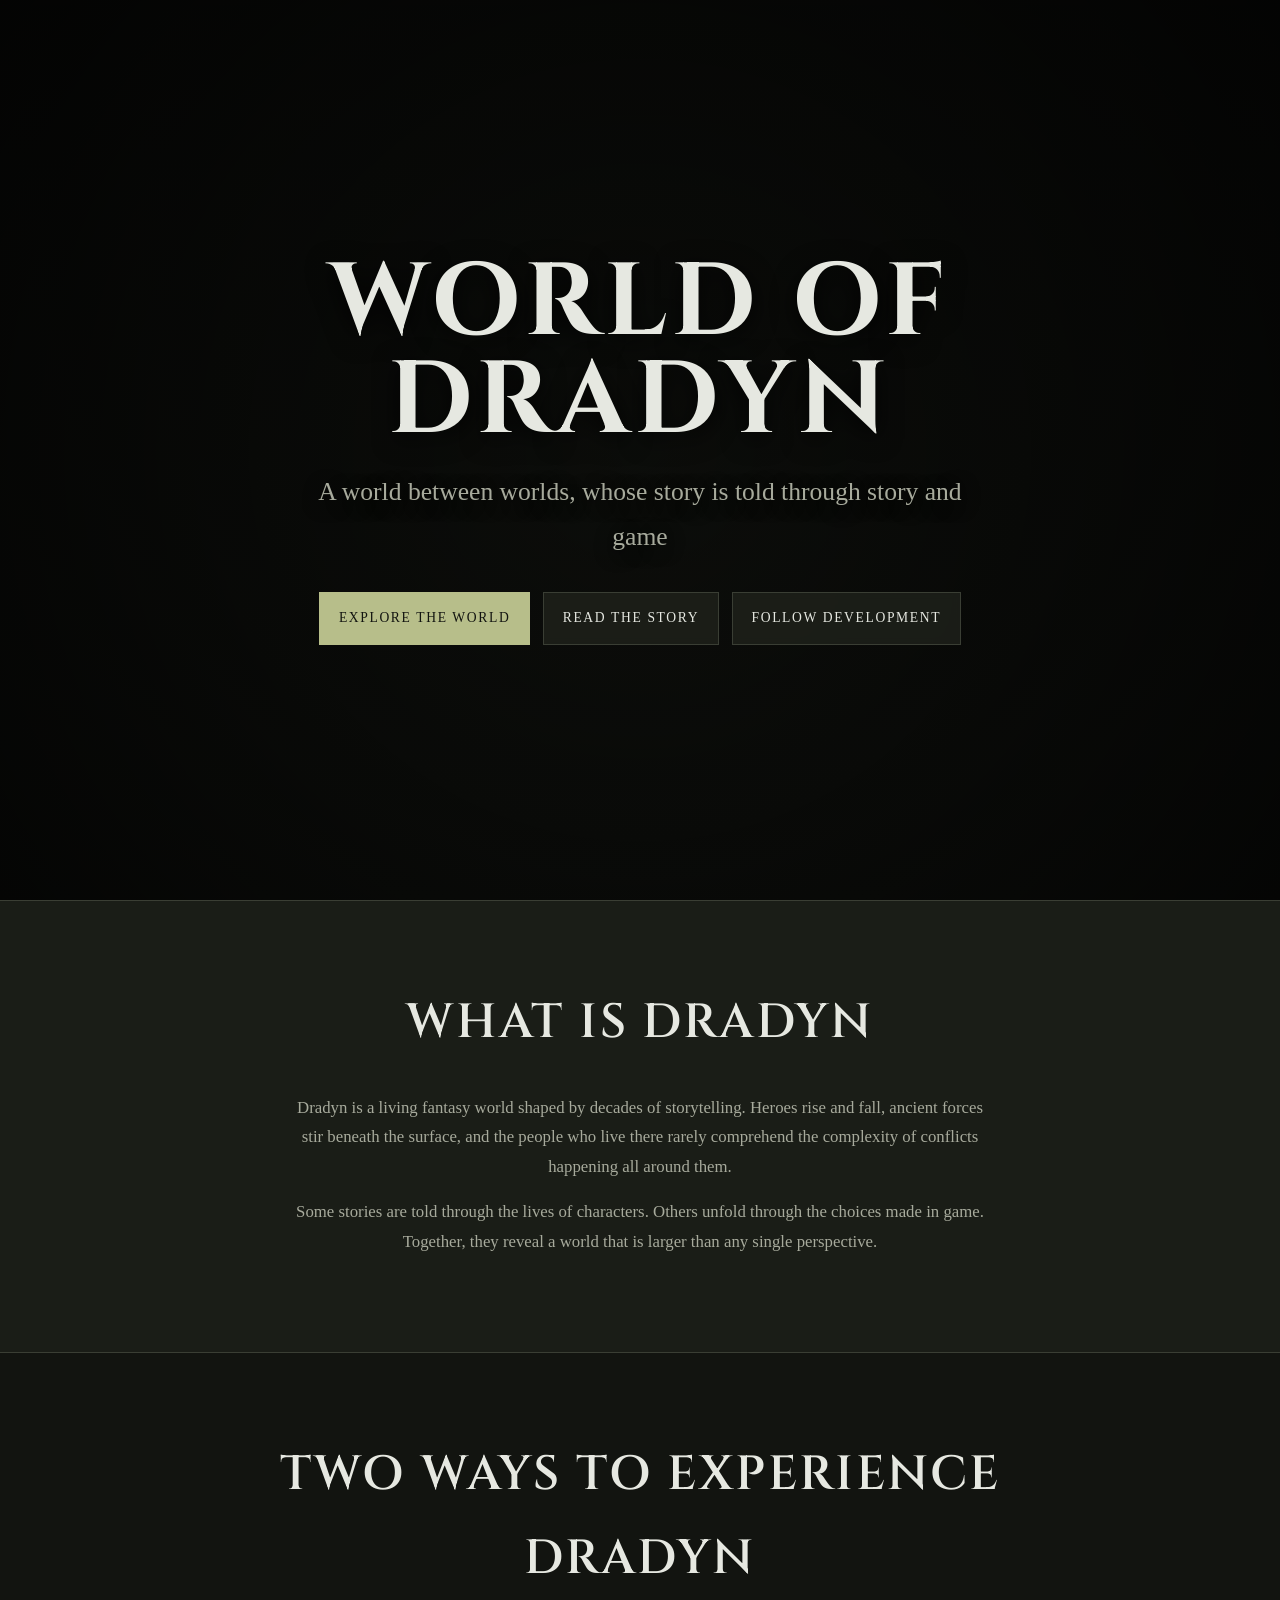
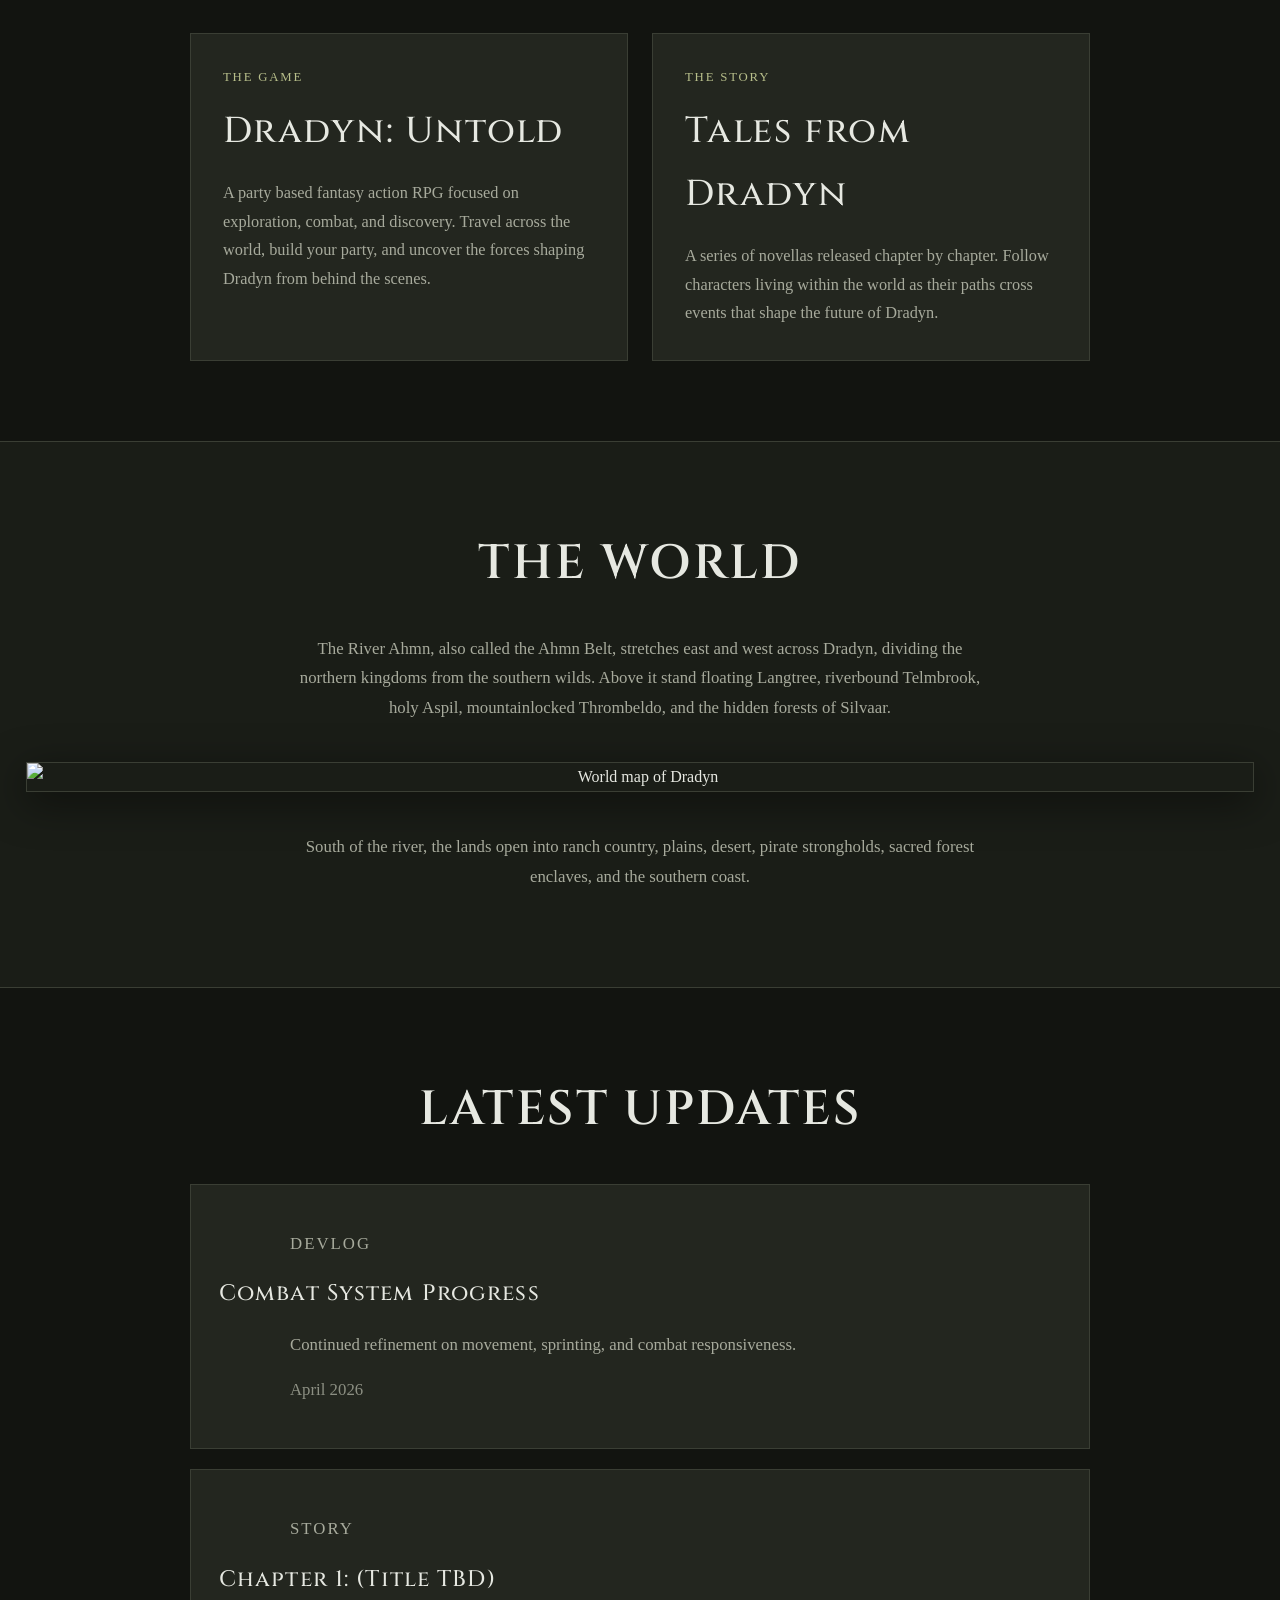
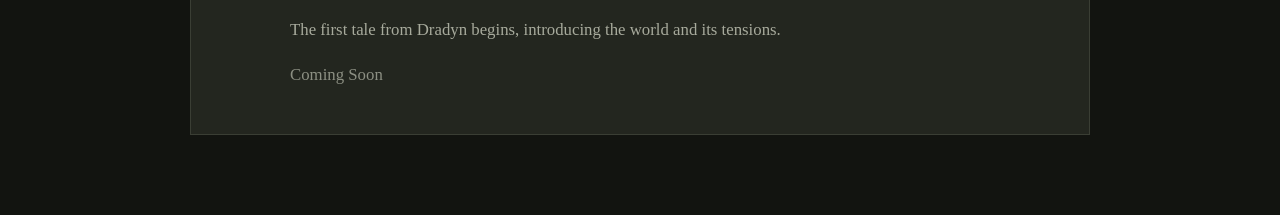
==== index.html @ 58d958d0 "Add files via upload" ====
<!DOCTYPE html>
<html lang="en">
<head>
<link href="https://fonts.googleapis.com/css2?family=Cinzel:wght@400;600;700&family=Inter:wght@300;400;500;600&display=swap" rel="stylesheet">
  <meta charset="UTF-8" />
  <meta name="viewport" content="width=device-width, initial-scale=1.0" />
  <title>World of Dradyn</title>
  <link rel="stylesheet" href="styles.css" />
</head>
<body>

  <main>

    <!-- HERO -->
    <section class="hero">
      <div class="hero-overlay"></div>

      <div class="hero-content">
        <h1>World of Dradyn</h1>
        <p>A world between worlds, whose story is told through story and game</p>

        <div class="hero-buttons">
          <a href="#world" class="button primary">Explore the World</a>
          <a href="#story" class="button">Read the Story</a>
          <a href="#devlog" class="button">Follow Development</a>
        </div>
      </div>
    </section>

    <!-- WHAT IS DRADYN -->
    <section class="section-dark">
      <div class="container">
        <h2>What is Dradyn</h2>

        <p>
          Dradyn is a living fantasy world shaped by decades of storytelling. Heroes rise and fall, ancient forces stir beneath the surface, and the people who live there rarely comprehend the complexity of conflicts happening all around them.
        </p>

        <p>
          Some stories are told through the lives of characters. Others unfold through the choices made in game. Together, they reveal a world that is larger than any single perspective.
        </p>
      </div>
    </section>

    <!-- TWO WAYS -->
    <section class="section-main">
      <div class="container">
        <h2>Two Ways to Experience Dradyn</h2>

        <div class="experience-grid">
          <article class="experience-card" id="game">
            <p class="eyebrow">The Game</p>
            <h3>Dradyn: Untold</h3>
            <p>
              A party based fantasy action RPG focused on exploration, combat, and discovery. Travel across the world, build your party, and uncover the forces shaping Dradyn from behind the scenes.
            </p>
          </article>

          <article class="experience-card" id="story">
            <p class="eyebrow">The Story</p>
            <h3>Tales from Dradyn</h3>
            <p>
              A series of novellas released chapter by chapter. Follow characters living within the world as their paths cross events that shape the future of Dradyn.
            </p>
          </article>
        </div>
      </div>
    </section>

    <!-- WORLD MAP -->
    <section class="section-dark" id="world">
      <div class="container wide-container">
        <h2>The World</h2>

        <p>
          The River Ahmn, also called the Ahmn Belt, stretches east and west across Dradyn, dividing the northern kingdoms from the southern wilds. Above it stand floating Langtree, riverbound Telmbrook, holy Aspil, mountainlocked Thrombeldo, and the hidden forests of Silvaar.
        </p>

        <div class="map-frame">
          <img src="images/WorldMap2.png" alt="World map of Dradyn" />
        </div>

        <p>
          South of the river, the lands open into ranch country, plains, desert, pirate strongholds, sacred forest enclaves, and the southern coast.
        </p>
      </div>
    </section>

<!-- LATEST UPDATES -->
<section class="section-main" id="devlog">
  <div class="container">
    <h2>Latest Updates</h2>

    <div class="updates-list">

      <article class="update-item">
        <p class="update-type">Devlog</p>
        <h3>Combat System Progress</h3>
        <p class="update-desc">
          Continued refinement on movement, sprinting, and combat responsiveness.
        </p>
        <p class="update-date">April 2026</p>
      </article>

      <article class="update-item">
        <p class="update-type">Story</p>
        <h3>Chapter 1: (Title TBD)</h3>
        <p class="update-desc">
          The first tale from Dradyn begins, introducing the world and its tensions.
        </p>
        <p class="update-date">Coming Soon</p>
      </article>

    </div>
  </div>
</section>

  </main>

</body>
</html>
---- styles.css ----
:root {
  --bg-main: #121410;
  --bg-secondary: #1A1D17;
  --panel: #23261F;

  --accent: #B7BE8A;
  --accent-dark: #9FA66F;

  --text-primary: #E6E8E1;
  --text-secondary: #A7AA9C;

  --divider: #3A3E34;

  --shadow-soft: rgba(0,0,0,0.35);
  --transition-fast: 180ms ease;
}

* {
  box-sizing: border-box;
}

html {
  margin: 0;
  padding: 0;
  scroll-behavior: smooth;
}

body {
  margin: 0;
  padding: 0;
  background: var(--bg-main);
  color: var(--text-primary);

  font-family: 'Source Serif 4', serif;
  font-size: 16px;
  line-height: 1.75;
}

/* =========================
   HEADINGS (UPGRADED)
========================= */
h1, h2, h3 {
  font-family: 'Cinzel', serif;
  letter-spacing: 0.05em;
}

h2 {
  font-weight: 600;
}

h3 {
  font-weight: 500;
}

/* HERO */

.hero {
  position: relative;
  min-height: 100vh;
  background-image: url("images/WorldMap.png");
  background-size: cover;
  background-position: center center;
  background-repeat: no-repeat;

  display: flex;
  align-items: center;
  justify-content: center;
  overflow: hidden;
}

.hero-overlay {
  position: absolute;
  inset: 0;
  background:
    radial-gradient(circle at center, rgba(0, 0, 0, 0.25), rgba(0, 0, 0, 0.75)),
    linear-gradient(to bottom, rgba(0, 0, 0, 0.3), var(--bg-main));
  z-index: 1;
}

.hero-content {
  position: relative;
  z-index: 2;
  width: min(900px, 92vw);
  text-align: center;
  padding: 2rem;
}

.hero-content h1 {
  margin: 0;
  font-size: clamp(3rem, 8vw, 7rem);
  line-height: 0.95;
  text-transform: uppercase;
  text-shadow: 0 6px 24px rgba(0, 0, 0, 0.85);
}

.hero-content p {
  margin: 1.25rem auto 0;
  max-width: 680px;
  font-size: clamp(1.1rem, 2vw, 1.6rem);
  color: var(--text-secondary);
  text-shadow: 0 4px 18px rgba(0, 0, 0, 0.85);
}

/* BUTTONS (REFINED, NOT CHANGED STYLE) */

.hero-buttons {
  margin-top: 2rem;
  display: flex;
  flex-wrap: wrap;
  gap: 0.85rem;
  justify-content: center;
}

.button {
  display: inline-block;
  min-width: 170px;
  padding: 0.85rem 1.15rem;

  border: 1px solid var(--divider);
  color: var(--text-primary);
  text-decoration: none;

  font-size: 0.85rem;
  letter-spacing: 0.12em;
  text-transform: uppercase;

  background: rgba(35, 38, 31, 0.7);
  backdrop-filter: blur(4px);

  transition: all var(--transition-fast);
}

.button:hover {
  background: rgba(183, 190, 138, 0.15);
  border-color: var(--accent);
  transform: translateY(-2px);
}

.button.primary {
  background: var(--accent);
  color: #121410;
  border-color: var(--accent);
}

.button.primary:hover {
  background: var(--accent-dark);
}

/* SECTIONS */

.section-dark {
  background: var(--bg-secondary);
  padding: 5rem 1.5rem;
  border-top: 1px solid var(--divider);
  border-bottom: 1px solid var(--divider);
}

.container {
  width: min(900px, 92vw);
  margin: 0 auto;
  text-align: center;
}

.section-dark h2,
.section-main h2 {
  margin: 0 0 1.75rem;
  font-size: clamp(2rem, 4vw, 3rem);
  text-transform: uppercase;
}

.section-dark p,
.section-main p {
  margin: 1rem auto;
  max-width: 700px;
  font-size: 1.05rem;
  line-height: 1.75;
  color: var(--text-secondary);
}

/* EXPERIENCE GRID */

.section-main {
  background: var(--bg-main);
  padding: 5rem 1.5rem;
}

.experience-grid {
  display: grid;
  grid-template-columns: repeat(2, minmax(0, 1fr));
  gap: 1.5rem;
  margin-top: 2rem;
}

.experience-card {
  background: var(--panel);
  border: 1px solid var(--divider);
  padding: 2rem;
  text-align: left;
  transition: transform var(--transition-fast), border-color var(--transition-fast), box-shadow var(--transition-fast);
}

.experience-card:hover {
  transform: translateY(-4px);
  border-color: var(--accent);
  box-shadow: 0 8px 24px var(--shadow-soft);
}

.experience-card .eyebrow {
  margin: 0 0 0.75rem;
  color: var(--accent);
  font-size: 0.8rem;
  letter-spacing: 0.14em;
  text-transform: uppercase;
}

.experience-card h3 {
  margin: 0 0 1rem;
  font-size: clamp(1.6rem, 3vw, 2.25rem);
}

.experience-card p {
  margin: 0;
  color: var(--text-secondary);
  font-size: 1.02rem;
}

/* MAP */

.wide-container {
  width: min(1400px, 96vw);
}

.map-frame {
  margin: 2.5rem auto;
}

.map-frame img {
  display: block;
  width: 100%;
  height: auto;
  border: 1px solid var(--divider);
  box-shadow: 0 10px 40px rgba(0,0,0,0.5);
}

/* UPDATES */

.updates-list {
  margin-top: 2rem;
  display: flex;
  flex-direction: column;
  gap: 1.25rem;
}

.update-item {
  padding: 1.75rem;
  background: var(--panel);
  border: 1px solid var(--divider);
  text-align: left;
  transition: all var(--transition-fast);
}

.update-item:hover {
  border-color: var(--accent);
  transform: translateY(-3px);
}

.update-type {
  margin: 0 0 0.5rem;
  color: var(--accent);
  font-size: 0.75rem;
  letter-spacing: 0.12em;
  text-transform: uppercase;
}

.update-item h3 {
  margin: 0 0 0.5rem;
  font-size: 1.4rem;
}

.update-desc {
  margin: 0 0 0.75rem;
  color: var(--text-secondary);
  line-height: 1.6;
}

.update-date {
  margin: 0;
  font-size: 0.85rem;
  color: var(--text-secondary);
  opacity: 0.8;
}

/* MOBILE */

@media (max-width: 800px) {
  .experience-grid {
    grid-template-columns: 1fr;
  }
}

@media (max-width: 700px) {
  .hero-content {
    padding: 1.25rem;
  }

  .hero-buttons {
    flex-direction: column;
    align-items: center;
  }

  .button {
    width: min(280px, 90vw);
  }
}
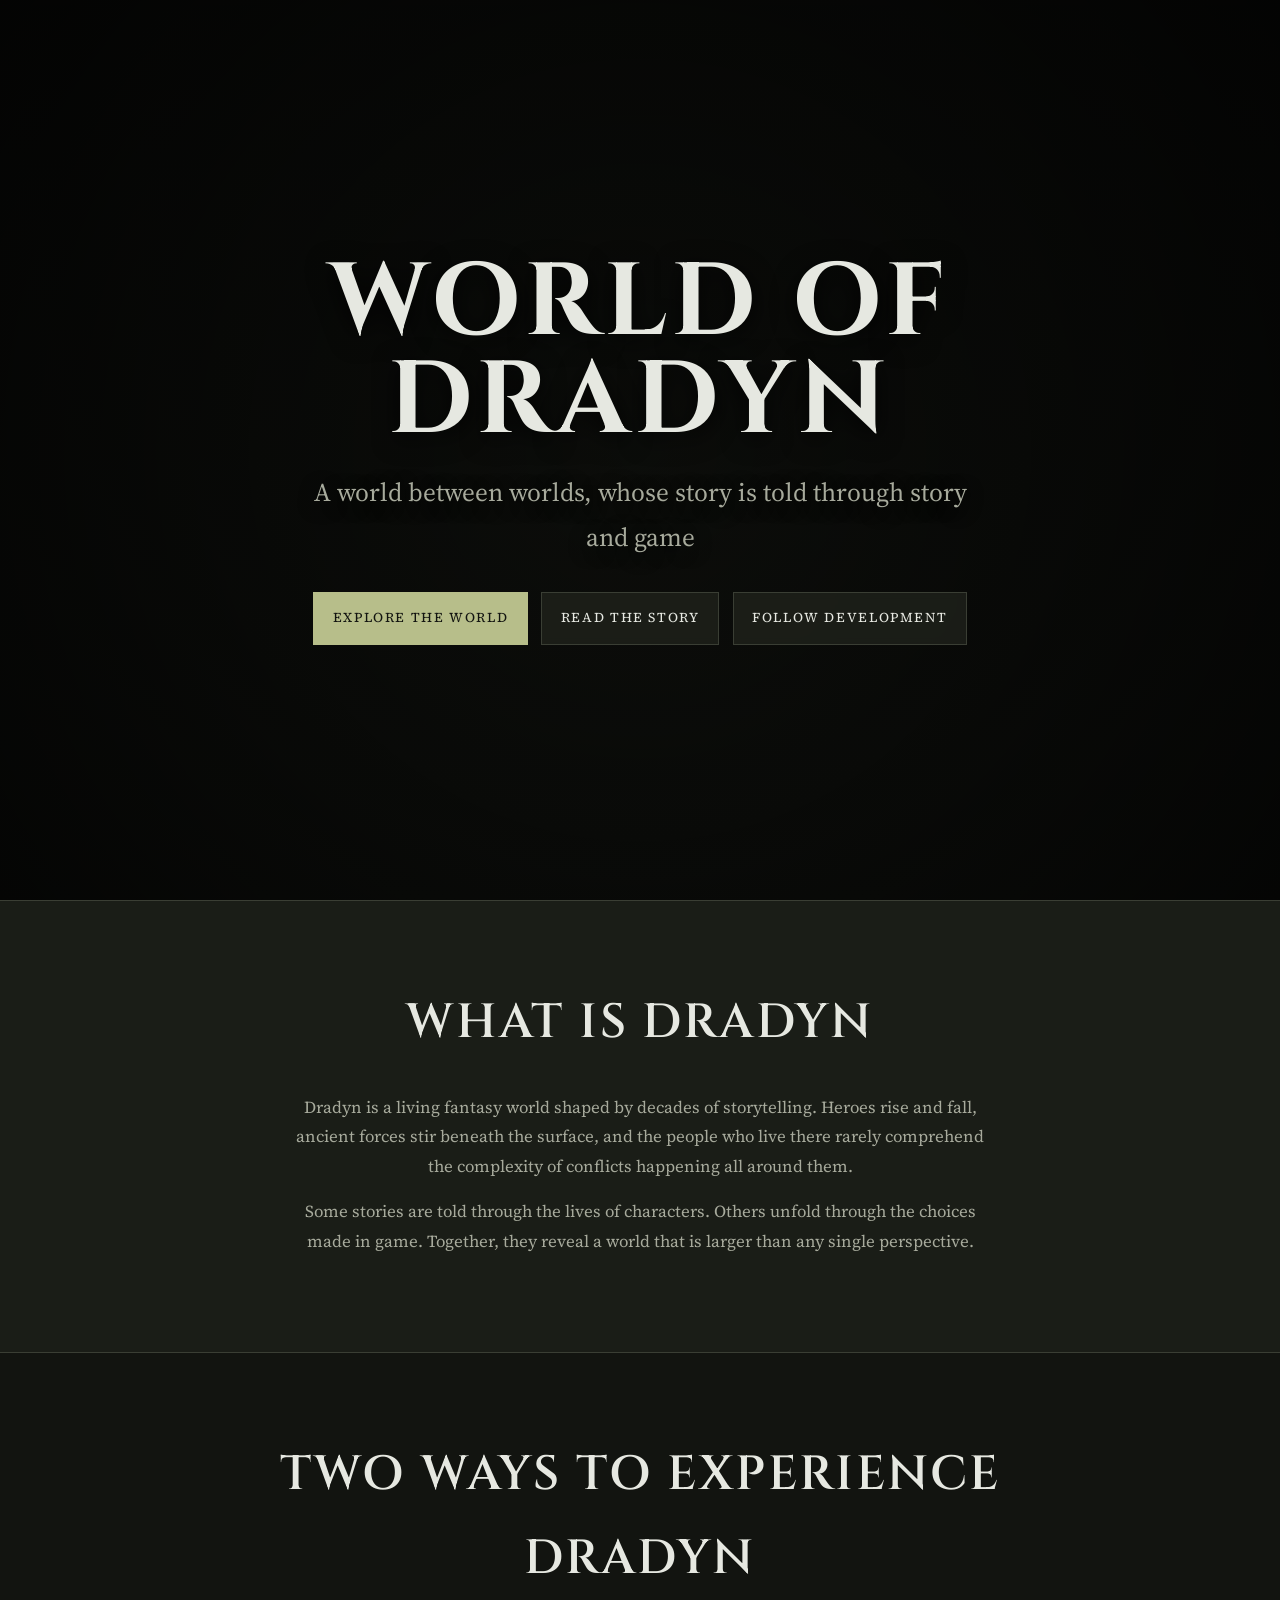
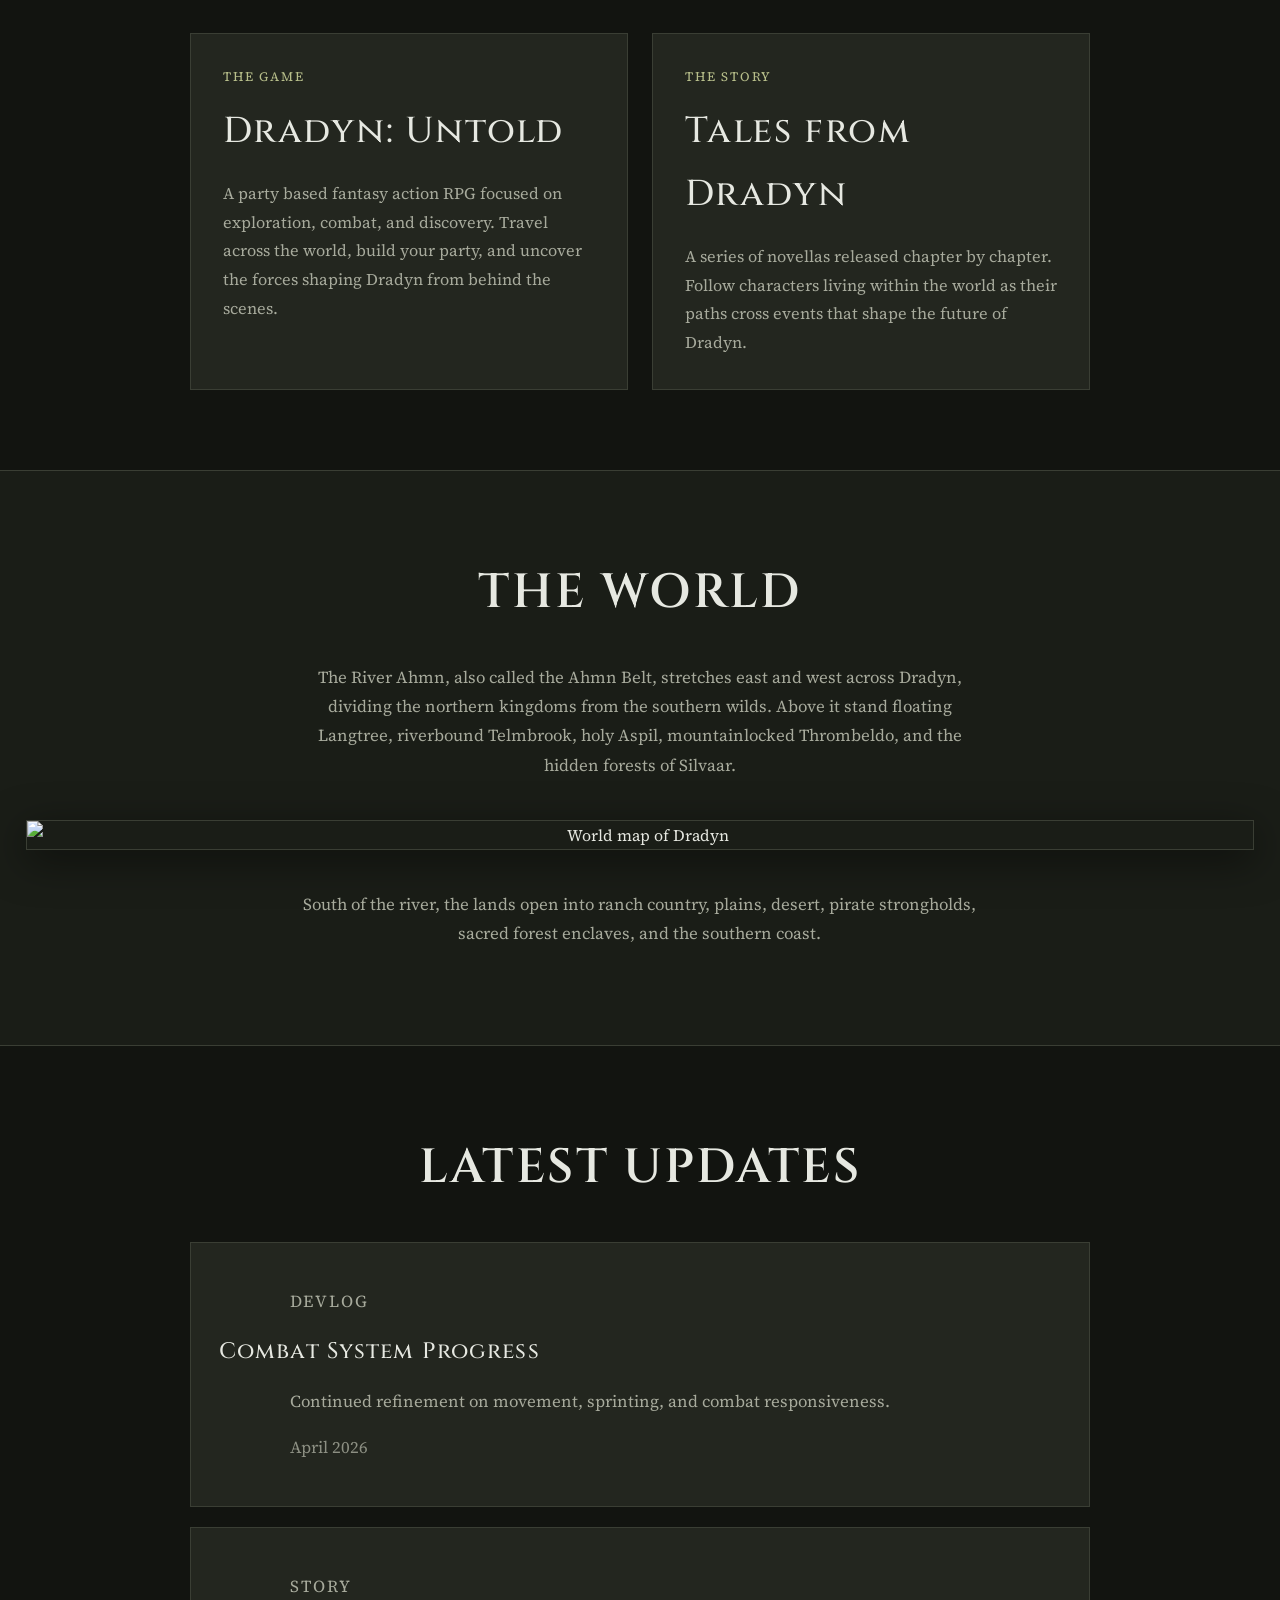
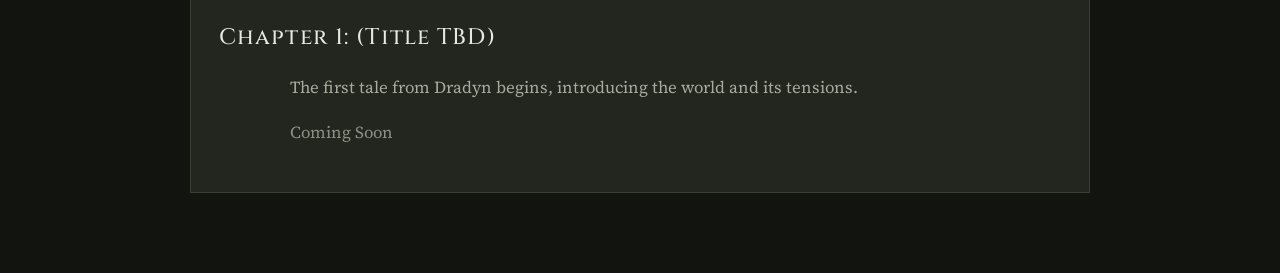
==== commit a5434348: "Update index.html" ====
--- a/index.html
+++ b/index.html
@@ -1,12 +1,15 @@
 <!DOCTYPE html>
 <html lang="en">
 <head>
-<link href="https://fonts.googleapis.com/css2?family=Cinzel:wght@400;600;700&family=Inter:wght@300;400;500;600&display=swap" rel="stylesheet">
   <meta charset="UTF-8" />
   <meta name="viewport" content="width=device-width, initial-scale=1.0" />
+
   <title>World of Dradyn</title>
+
+  <link href="https://fonts.googleapis.com/css2?family=Cinzel:wght@400;600;700&family=Source+Serif+4:wght@300;400;500;600&display=swap" rel="stylesheet">
   <link rel="stylesheet" href="styles.css" />
 </head>
+
 <body>
 
   <main>
@@ -28,7 +31,7 @@
     </section>
 
     <!-- WHAT IS DRADYN -->
-    <section class="section-dark">
+    <section class="section-dark fade-in">
       <div class="container">
         <h2>What is Dradyn</h2>
 
@@ -43,12 +46,12 @@
     </section>
 
     <!-- TWO WAYS -->
-    <section class="section-main">
+    <section class="section-main fade-in">
       <div class="container">
         <h2>Two Ways to Experience Dradyn</h2>
 
         <div class="experience-grid">
-          <article class="experience-card" id="game">
+          <article class="experience-card fade-in" id="game">
             <p class="eyebrow">The Game</p>
             <h3>Dradyn: Untold</h3>
             <p>
@@ -56,7 +59,7 @@
             </p>
           </article>
 
-          <article class="experience-card" id="story">
+          <article class="experience-card fade-in" id="story">
             <p class="eyebrow">The Story</p>
             <h3>Tales from Dradyn</h3>
             <p>
@@ -68,7 +71,7 @@
     </section>
 
     <!-- WORLD MAP -->
-    <section class="section-dark" id="world">
+    <section class="section-dark fade-in" id="world">
       <div class="container wide-container">
         <h2>The World</h2>
 
@@ -76,7 +79,7 @@
           The River Ahmn, also called the Ahmn Belt, stretches east and west across Dradyn, dividing the northern kingdoms from the southern wilds. Above it stand floating Langtree, riverbound Telmbrook, holy Aspil, mountainlocked Thrombeldo, and the hidden forests of Silvaar.
         </p>
 
-        <div class="map-frame">
+        <div class="map-frame fade-in">
           <img src="images/WorldMap2.png" alt="World map of Dradyn" />
         </div>
 
@@ -86,36 +89,52 @@
       </div>
     </section>
 
-<!-- LATEST UPDATES -->
-<section class="section-main" id="devlog">
-  <div class="container">
-    <h2>Latest Updates</h2>
+    <!-- LATEST UPDATES -->
+    <section class="section-main fade-in" id="devlog">
+      <div class="container">
+        <h2>Latest Updates</h2>
 
-    <div class="updates-list">
+        <div class="updates-list">
 
-      <article class="update-item">
-        <p class="update-type">Devlog</p>
-        <h3>Combat System Progress</h3>
-        <p class="update-desc">
-          Continued refinement on movement, sprinting, and combat responsiveness.
-        </p>
-        <p class="update-date">April 2026</p>
-      </article>
+          <article class="update-item fade-in">
+            <p class="update-type">Devlog</p>
+            <h3>Combat System Progress</h3>
+            <p class="update-desc">
+              Continued refinement on movement, sprinting, and combat responsiveness.
+            </p>
+            <p class="update-date">April 2026</p>
+          </article>
 
-      <article class="update-item">
-        <p class="update-type">Story</p>
-        <h3>Chapter 1: (Title TBD)</h3>
-        <p class="update-desc">
-          The first tale from Dradyn begins, introducing the world and its tensions.
-        </p>
-        <p class="update-date">Coming Soon</p>
-      </article>
+          <article class="update-item fade-in">
+            <p class="update-type">Story</p>
+            <h3>Chapter 1: (Title TBD)</h3>
+            <p class="update-desc">
+              The first tale from Dradyn begins, introducing the world and its tensions.
+            </p>
+            <p class="update-date">Coming Soon</p>
+          </article>
 
-    </div>
-  </div>
-</section>
+        </div>
+      </div>
+    </section>
 
   </main>
 
+  <script>
+    const fadeObserver = new IntersectionObserver((entries) => {
+      entries.forEach((entry) => {
+        if (entry.isIntersecting) {
+          entry.target.classList.add("visible");
+        }
+      });
+    }, {
+      threshold: 0.15
+    });
+
+    document.querySelectorAll(".fade-in").forEach((element) => {
+      fadeObserver.observe(element);
+    });
+  </script>
+
 </body>
-</html>+</html>
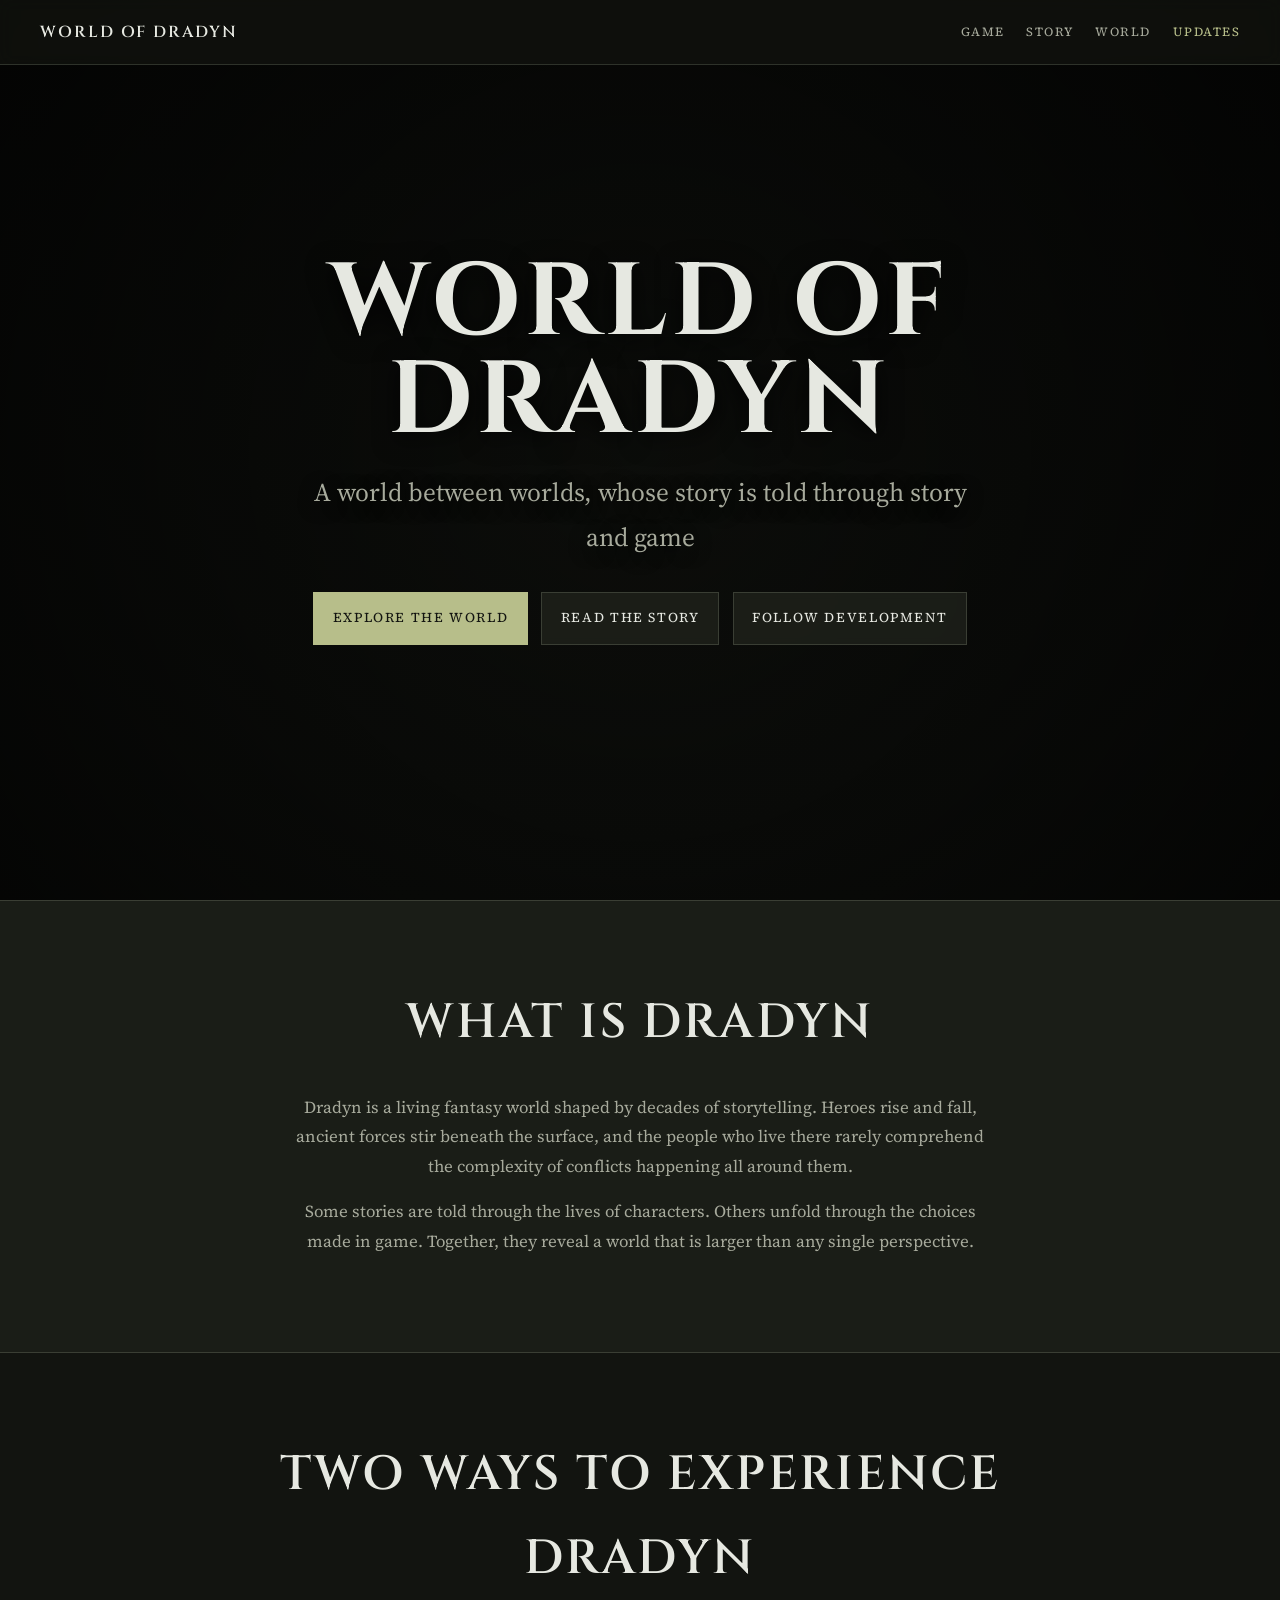
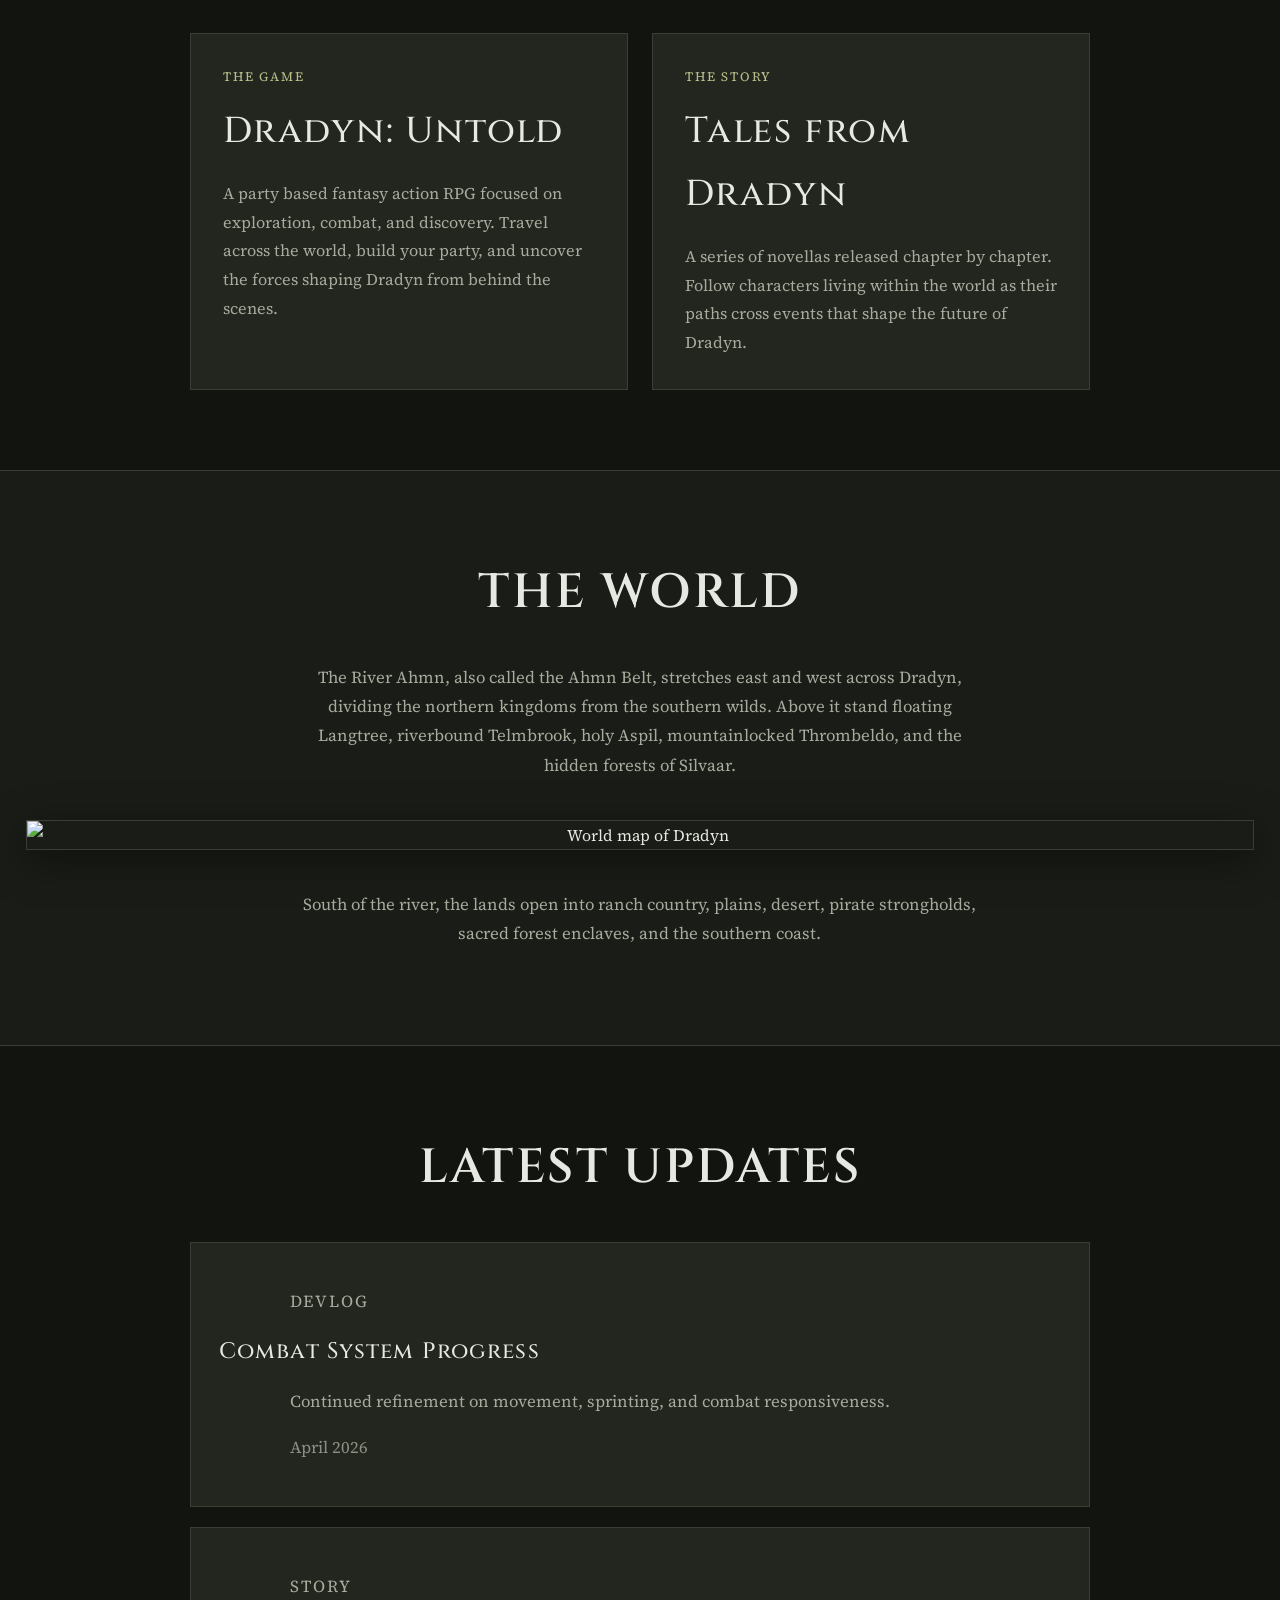
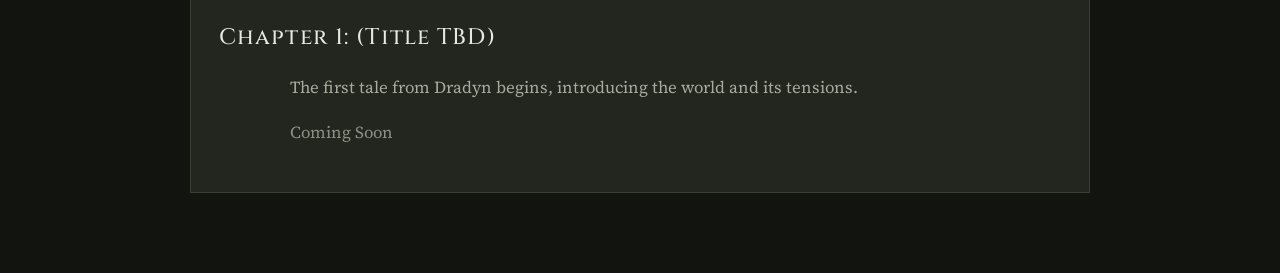
==== commit f0f6ecb6: "Add files via upload" ====
--- a/index.html
+++ b/index.html
@@ -12,7 +12,20 @@
 
 <body>
 
-  <main>
+  <header class="site-header">
+    <nav class="site-nav" aria-label="Main navigation">
+      <a href="#top" class="site-logo">World of Dradyn</a>
+
+      <div class="site-links">
+        <a href="#game">Game</a>
+        <a href="#story">Story</a>
+        <a href="#world">World</a>
+        <a href="#devlog">Updates</a>
+      </div>
+    </nav>
+  </header>
+
+  <main id="top">
 
     <!-- HERO -->
     <section class="hero">
@@ -31,7 +44,7 @@
     </section>
 
     <!-- WHAT IS DRADYN -->
-    <section class="section-dark fade-in">
+    <section class="section-dark fade-in" id="about">
       <div class="container">
         <h2>What is Dradyn</h2>
 
@@ -120,21 +133,64 @@
 
   </main>
 
-  <script>
-    const fadeObserver = new IntersectionObserver((entries) => {
-      entries.forEach((entry) => {
-        if (entry.isIntersecting) {
-          entry.target.classList.add("visible");
-        }
-      });
-    }, {
-      threshold: 0.15
+ <script>
+  /* =========================
+     FADE-IN (existing)
+  ========================= */
+  const fadeObserver = new IntersectionObserver((entries) => {
+    entries.forEach((entry) => {
+      if (entry.isIntersecting) {
+        entry.target.classList.add("visible");
+      }
     });
+  }, {
+    threshold: 0.15
+  });
 
-    document.querySelectorAll(".fade-in").forEach((element) => {
-      fadeObserver.observe(element);
+  document.querySelectorAll(".fade-in").forEach((el) => {
+    fadeObserver.observe(el);
+  });
+
+  /* =========================
+     ACTIVE NAV HIGHLIGHT
+  ========================= */
+  const sections = document.querySelectorAll("section[id]");
+  const navLinks = document.querySelectorAll(".site-links a");
+
+  const navObserver = new IntersectionObserver((entries) => {
+    entries.forEach((entry) => {
+      if (entry.isIntersecting) {
+        const id = entry.target.getAttribute("id");
+
+        navLinks.forEach((link) => {
+          link.classList.remove("active");
+          if (link.getAttribute("href") === "#" + id) {
+            link.classList.add("active");
+          }
+        });
+      }
     });
-  </script>
+  }, {
+    threshold: 0.4
+  });
+
+  sections.forEach((section) => {
+    navObserver.observe(section);
+  });
+
+  /* =========================
+     NAV BACKGROUND ON SCROLL
+  ========================= */
+  const header = document.querySelector(".site-header");
+
+  window.addEventListener("scroll", () => {
+    if (window.scrollY > 40) {
+      header.classList.add("scrolled");
+    } else {
+      header.classList.remove("scrolled");
+    }
+  });
+</script>
 
 </body>
-</html>
+</html>
--- a/styles.css
+++ b/styles.css
@@ -311,4 +311,100 @@
   .button {
     width: min(280px, 90vw);
   }
-}+}
+
+/* =========================
+   SCROLL ANIMATIONS
+========================= */
+
+.fade-in {
+  opacity: 0;
+  transform: translateY(20px);
+  transition: opacity 700ms ease, transform 700ms ease;
+}
+
+.fade-in.visible {
+  opacity: 1;
+  transform: translateY(0);
+}
+
+/* =========================
+   SITE NAVIGATION
+========================= */
+
+.site-header {
+  position: fixed;
+  top: 0;
+  left: 0;
+  width: 100%;
+  z-index: 20;
+
+  background: rgba(18, 20, 16, 0.72);
+  border-bottom: 1px solid rgba(58, 62, 52, 0.75);
+  backdrop-filter: blur(8px);
+}
+
+.site-nav {
+  width: min(1200px, 94vw);
+  margin: 0 auto;
+  min-height: 64px;
+
+  display: flex;
+  align-items: center;
+  justify-content: space-between;
+  gap: 1rem;
+}
+
+.site-logo {
+  color: var(--text-primary);
+  font-family: 'Cinzel', serif;
+  font-size: 1rem;
+  font-weight: 600;
+  letter-spacing: 0.12em;
+  text-transform: uppercase;
+  text-decoration: none;
+}
+
+.site-links {
+  display: flex;
+  align-items: center;
+  gap: 1.35rem;
+}
+
+.site-links a {
+  color: var(--text-secondary);
+  font-size: 0.78rem;
+  letter-spacing: 0.12em;
+  text-transform: uppercase;
+  text-decoration: none;
+  transition: color 180ms ease;
+}
+
+.site-links a:hover {
+  color: var(--accent);
+}
+
+@media (max-width: 700px) {
+  .site-nav {
+    min-height: auto;
+    padding: 0.85rem 0;
+    flex-direction: column;
+  }
+
+  .site-links {
+    flex-wrap: wrap;
+    justify-content: center;
+    gap: 0.85rem 1rem;
+  }
+}
+
+/* Active nav link */
+.site-links a.active {
+  color: var(--accent);
+}
+
+/* Stronger nav when scrolling */
+.site-header.scrolled {
+  background: rgba(18, 20, 16, 0.9);
+  border-bottom: 1px solid var(--divider);
+}
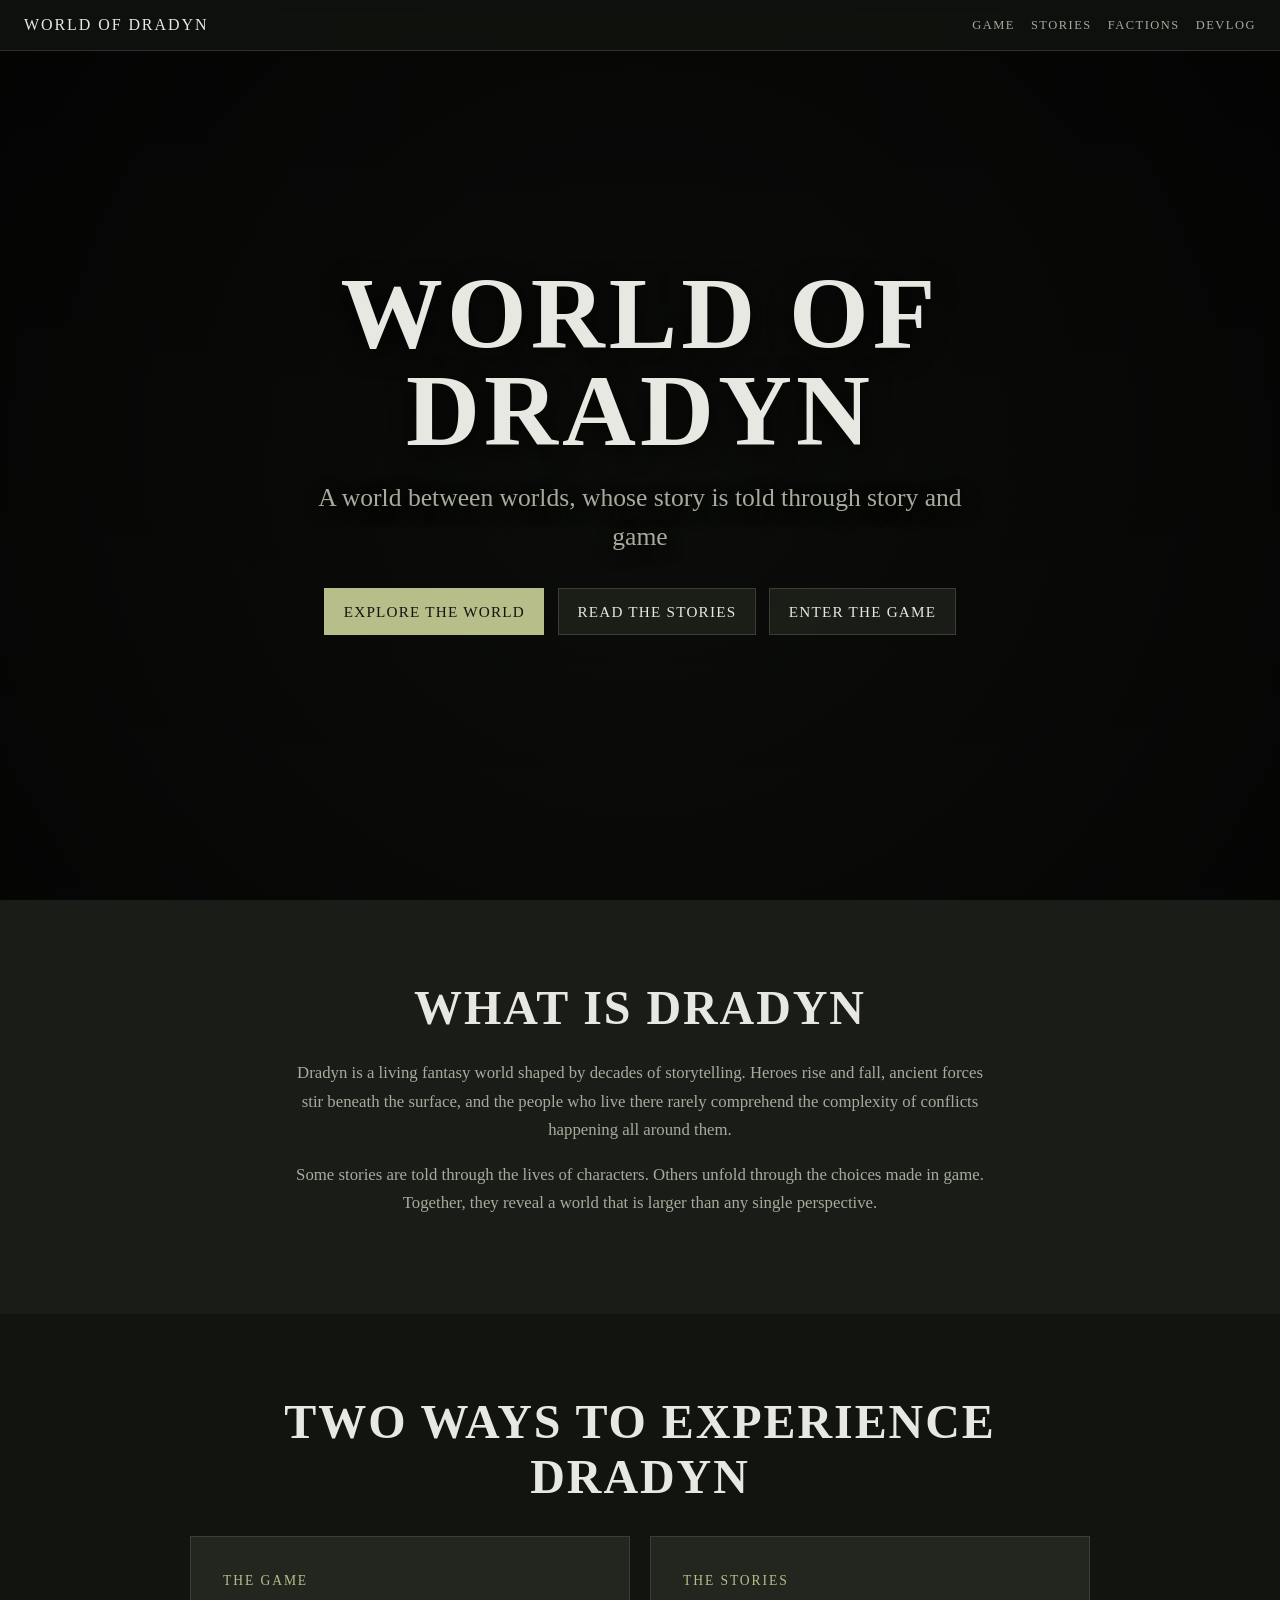
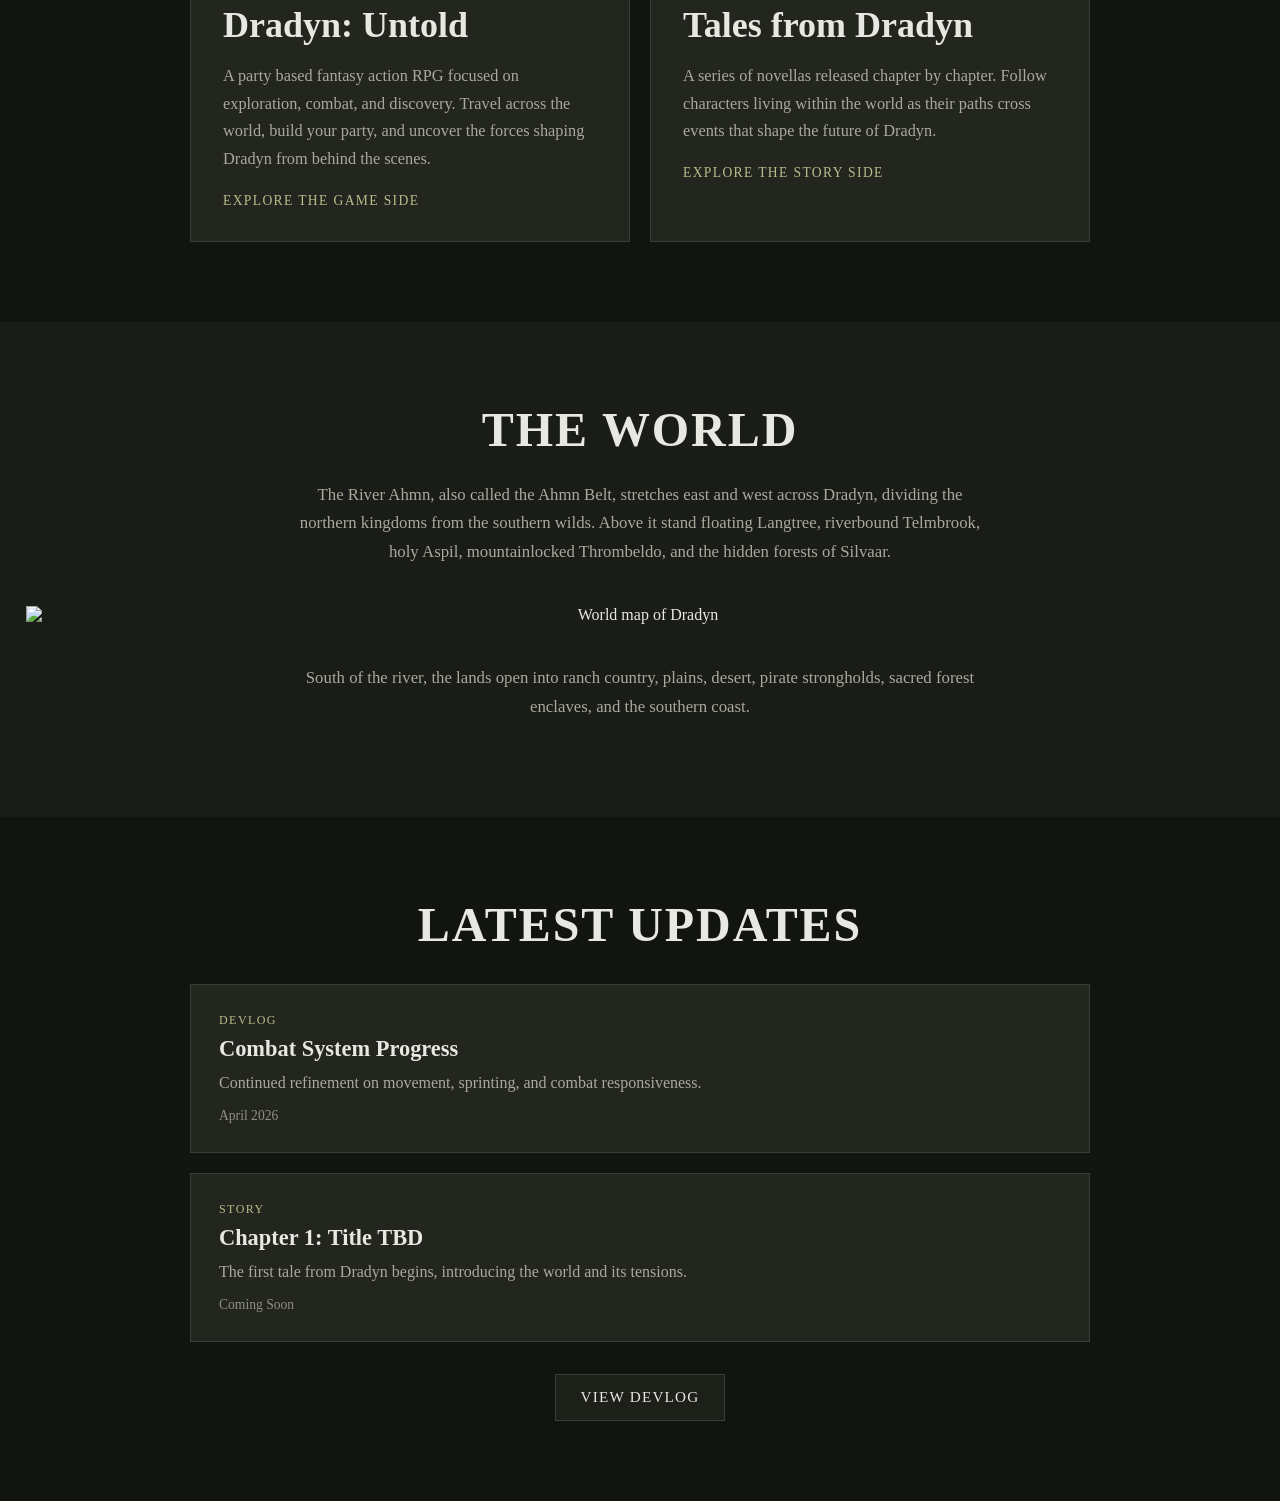
==== commit 1e6add75: "Add files via upload" ====
--- a/index.html
+++ b/index.html
@@ -1,196 +1,136 @@
-<!DOCTYPE html>
-<html lang="en">
-<head>
-  <meta charset="UTF-8" />
-  <meta name="viewport" content="width=device-width, initial-scale=1.0" />
-
-  <title>World of Dradyn</title>
-
-  <link href="https://fonts.googleapis.com/css2?family=Cinzel:wght@400;600;700&family=Source+Serif+4:wght@300;400;500;600&display=swap" rel="stylesheet">
-  <link rel="stylesheet" href="styles.css" />
-</head>
-
-<body>
-
-  <header class="site-header">
-    <nav class="site-nav" aria-label="Main navigation">
-      <a href="#top" class="site-logo">World of Dradyn</a>
-
-      <div class="site-links">
-        <a href="#game">Game</a>
-        <a href="#story">Story</a>
-        <a href="#world">World</a>
-        <a href="#devlog">Updates</a>
-      </div>
-    </nav>
-  </header>
-
-  <main id="top">
-
-    <!-- HERO -->
-    <section class="hero">
-      <div class="hero-overlay"></div>
-
-      <div class="hero-content">
-        <h1>World of Dradyn</h1>
-        <p>A world between worlds, whose story is told through story and game</p>
-
-        <div class="hero-buttons">
-          <a href="#world" class="button primary">Explore the World</a>
-          <a href="#story" class="button">Read the Story</a>
-          <a href="#devlog" class="button">Follow Development</a>
-        </div>
-      </div>
-    </section>
-
-    <!-- WHAT IS DRADYN -->
-    <section class="section-dark fade-in" id="about">
-      <div class="container">
-        <h2>What is Dradyn</h2>
-
-        <p>
-          Dradyn is a living fantasy world shaped by decades of storytelling. Heroes rise and fall, ancient forces stir beneath the surface, and the people who live there rarely comprehend the complexity of conflicts happening all around them.
-        </p>
-
-        <p>
-          Some stories are told through the lives of characters. Others unfold through the choices made in game. Together, they reveal a world that is larger than any single perspective.
-        </p>
-      </div>
-    </section>
-
-    <!-- TWO WAYS -->
-    <section class="section-main fade-in">
-      <div class="container">
-        <h2>Two Ways to Experience Dradyn</h2>
-
-        <div class="experience-grid">
-          <article class="experience-card fade-in" id="game">
-            <p class="eyebrow">The Game</p>
-            <h3>Dradyn: Untold</h3>
-            <p>
-              A party based fantasy action RPG focused on exploration, combat, and discovery. Travel across the world, build your party, and uncover the forces shaping Dradyn from behind the scenes.
-            </p>
-          </article>
-
-          <article class="experience-card fade-in" id="story">
-            <p class="eyebrow">The Story</p>
-            <h3>Tales from Dradyn</h3>
-            <p>
-              A series of novellas released chapter by chapter. Follow characters living within the world as their paths cross events that shape the future of Dradyn.
-            </p>
-          </article>
-        </div>
-      </div>
-    </section>
-
-    <!-- WORLD MAP -->
-    <section class="section-dark fade-in" id="world">
-      <div class="container wide-container">
-        <h2>The World</h2>
-
-        <p>
-          The River Ahmn, also called the Ahmn Belt, stretches east and west across Dradyn, dividing the northern kingdoms from the southern wilds. Above it stand floating Langtree, riverbound Telmbrook, holy Aspil, mountainlocked Thrombeldo, and the hidden forests of Silvaar.
-        </p>
-
-        <div class="map-frame fade-in">
-          <img src="images/WorldMap2.png" alt="World map of Dradyn" />
-        </div>
-
-        <p>
-          South of the river, the lands open into ranch country, plains, desert, pirate strongholds, sacred forest enclaves, and the southern coast.
-        </p>
-      </div>
-    </section>
-
-    <!-- LATEST UPDATES -->
-    <section class="section-main fade-in" id="devlog">
-      <div class="container">
-        <h2>Latest Updates</h2>
-
-        <div class="updates-list">
-
-          <article class="update-item fade-in">
-            <p class="update-type">Devlog</p>
-            <h3>Combat System Progress</h3>
-            <p class="update-desc">
-              Continued refinement on movement, sprinting, and combat responsiveness.
-            </p>
-            <p class="update-date">April 2026</p>
-          </article>
-
-          <article class="update-item fade-in">
-            <p class="update-type">Story</p>
-            <h3>Chapter 1: (Title TBD)</h3>
-            <p class="update-desc">
-              The first tale from Dradyn begins, introducing the world and its tensions.
-            </p>
-            <p class="update-date">Coming Soon</p>
-          </article>
-
-        </div>
-      </div>
-    </section>
-
-  </main>
-
- <script>
-  /* =========================
-     FADE-IN (existing)
-  ========================= */
-  const fadeObserver = new IntersectionObserver((entries) => {
-    entries.forEach((entry) => {
-      if (entry.isIntersecting) {
-        entry.target.classList.add("visible");
-      }
-    });
-  }, {
-    threshold: 0.15
-  });
-
-  document.querySelectorAll(".fade-in").forEach((el) => {
-    fadeObserver.observe(el);
-  });
-
-  /* =========================
-     ACTIVE NAV HIGHLIGHT
-  ========================= */
-  const sections = document.querySelectorAll("section[id]");
-  const navLinks = document.querySelectorAll(".site-links a");
-
-  const navObserver = new IntersectionObserver((entries) => {
-    entries.forEach((entry) => {
-      if (entry.isIntersecting) {
-        const id = entry.target.getAttribute("id");
-
-        navLinks.forEach((link) => {
-          link.classList.remove("active");
-          if (link.getAttribute("href") === "#" + id) {
-            link.classList.add("active");
-          }
-        });
-      }
-    });
-  }, {
-    threshold: 0.4
-  });
-
-  sections.forEach((section) => {
-    navObserver.observe(section);
-  });
-
-  /* =========================
-     NAV BACKGROUND ON SCROLL
-  ========================= */
-  const header = document.querySelector(".site-header");
-
-  window.addEventListener("scroll", () => {
-    if (window.scrollY > 40) {
-      header.classList.add("scrolled");
-    } else {
-      header.classList.remove("scrolled");
-    }
-  });
-</script>
-
-</body>
-</html>+<!DOCTYPE html>
+<html lang="en">
+<head>
+  <meta charset="UTF-8" />
+  <meta name="viewport" content="width=device-width, initial-scale=1.0" />
+  <title>World of Dradyn</title>
+  <link rel="stylesheet" href="styles.css" />
+</head>
+<body>
+
+  <header class="site-header">
+    <a class="site-logo" href="index.html">World of Dradyn</a>
+    <nav class="site-nav" aria-label="Primary navigation">
+      <a href="game.html">Game</a>
+      <a href="story.html">Stories</a>
+      <a href="factions.html">Factions</a>
+      <a href="devlog.html">Devlog</a>
+    </nav>
+  </header>
+
+  <main>
+
+    <!-- HERO -->
+    <section class="hero">
+      <div class="hero-overlay"></div>
+
+      <div class="hero-content">
+        <h1>World of Dradyn</h1>
+        <p>A world between worlds, whose story is told through story and game</p>
+
+        <div class="hero-buttons">
+          <a href="#world" class="button primary">Explore the World</a>
+          <a href="story.html" class="button">Read the Stories</a>
+          <a href="game.html" class="button">Enter the Game</a>
+        </div>
+      </div>
+    </section>
+
+    <!-- WHAT IS DRADYN -->
+    <section class="section-dark">
+      <div class="container">
+        <h2>What is Dradyn</h2>
+
+        <p>
+          Dradyn is a living fantasy world shaped by decades of storytelling. Heroes rise and fall, ancient forces stir beneath the surface, and the people who live there rarely comprehend the complexity of conflicts happening all around them.
+        </p>
+
+        <p>
+          Some stories are told through the lives of characters. Others unfold through the choices made in game. Together, they reveal a world that is larger than any single perspective.
+        </p>
+      </div>
+    </section>
+
+    <!-- TWO WAYS -->
+    <section class="section-main">
+      <div class="container">
+        <h2>Two Ways to Experience Dradyn</h2>
+
+        <div class="experience-grid">
+          <article class="experience-card" id="game">
+            <p class="eyebrow">The Game</p>
+            <h3>Dradyn: Untold</h3>
+            <p>
+              A party based fantasy action RPG focused on exploration, combat, and discovery. Travel across the world, build your party, and uncover the forces shaping Dradyn from behind the scenes.
+            </p>
+            <a href="game.html" class="text-link">Explore the game side</a>
+          </article>
+
+          <article class="experience-card" id="story">
+            <p class="eyebrow">The Stories</p>
+            <h3>Tales from Dradyn</h3>
+            <p>
+              A series of novellas released chapter by chapter. Follow characters living within the world as their paths cross events that shape the future of Dradyn.
+            </p>
+            <a href="story.html" class="text-link">Explore the story side</a>
+          </article>
+        </div>
+      </div>
+    </section>
+
+    <!-- WORLD MAP -->
+    <section class="section-dark" id="world">
+      <div class="container wide-container">
+        <h2>The World</h2>
+
+        <p>
+          The River Ahmn, also called the Ahmn Belt, stretches east and west across Dradyn, dividing the northern kingdoms from the southern wilds. Above it stand floating Langtree, riverbound Telmbrook, holy Aspil, mountainlocked Thrombeldo, and the hidden forests of Silvaar.
+        </p>
+
+        <div class="map-frame">
+          <img src="assets/images/WorldMap2.png" alt="World map of Dradyn" />
+        </div>
+
+        <p>
+          South of the river, the lands open into ranch country, plains, desert, pirate strongholds, sacred forest enclaves, and the southern coast.
+        </p>
+      </div>
+    </section>
+
+    <!-- LATEST UPDATES -->
+    <section class="section-main" id="devlog">
+      <div class="container">
+        <h2>Latest Updates</h2>
+
+        <div class="updates-list">
+
+          <article class="update-item">
+            <p class="update-type">Devlog</p>
+            <h3>Combat System Progress</h3>
+            <p class="update-desc">
+              Continued refinement on movement, sprinting, and combat responsiveness.
+            </p>
+            <p class="update-date">April 2026</p>
+          </article>
+
+          <article class="update-item">
+            <p class="update-type">Story</p>
+            <h3>Chapter 1: Title TBD</h3>
+            <p class="update-desc">
+              The first tale from Dradyn begins, introducing the world and its tensions.
+            </p>
+            <p class="update-date">Coming Soon</p>
+          </article>
+
+        </div>
+
+        <div class="section-actions">
+          <a href="devlog.html" class="button">View Devlog</a>
+        </div>
+      </div>
+    </section>
+
+  </main>
+
+</body>
+</html>
--- a/styles.css
+++ b/styles.css
@@ -1,410 +1,348 @@
-:root {
-  --bg-main: #121410;
-  --bg-secondary: #1A1D17;
-  --panel: #23261F;
-
-  --accent: #B7BE8A;
-  --accent-dark: #9FA66F;
-
-  --text-primary: #E6E8E1;
-  --text-secondary: #A7AA9C;
-
-  --divider: #3A3E34;
-
-  --shadow-soft: rgba(0,0,0,0.35);
-  --transition-fast: 180ms ease;
-}
-
-* {
-  box-sizing: border-box;
-}
-
-html {
-  margin: 0;
-  padding: 0;
-  scroll-behavior: smooth;
-}
-
-body {
-  margin: 0;
-  padding: 0;
-  background: var(--bg-main);
-  color: var(--text-primary);
-
-  font-family: 'Source Serif 4', serif;
-  font-size: 16px;
-  line-height: 1.75;
-}
-
-/* =========================
-   HEADINGS (UPGRADED)
-========================= */
-h1, h2, h3 {
-  font-family: 'Cinzel', serif;
-  letter-spacing: 0.05em;
-}
-
-h2 {
-  font-weight: 600;
-}
-
-h3 {
-  font-weight: 500;
-}
-
-/* HERO */
-
-.hero {
-  position: relative;
-  min-height: 100vh;
-  background-image: url("images/WorldMap.png");
-  background-size: cover;
-  background-position: center center;
-  background-repeat: no-repeat;
-
-  display: flex;
-  align-items: center;
-  justify-content: center;
-  overflow: hidden;
-}
-
-.hero-overlay {
-  position: absolute;
-  inset: 0;
-  background:
-    radial-gradient(circle at center, rgba(0, 0, 0, 0.25), rgba(0, 0, 0, 0.75)),
-    linear-gradient(to bottom, rgba(0, 0, 0, 0.3), var(--bg-main));
-  z-index: 1;
-}
-
-.hero-content {
-  position: relative;
-  z-index: 2;
-  width: min(900px, 92vw);
-  text-align: center;
-  padding: 2rem;
-}
-
-.hero-content h1 {
-  margin: 0;
-  font-size: clamp(3rem, 8vw, 7rem);
-  line-height: 0.95;
-  text-transform: uppercase;
-  text-shadow: 0 6px 24px rgba(0, 0, 0, 0.85);
-}
-
-.hero-content p {
-  margin: 1.25rem auto 0;
-  max-width: 680px;
-  font-size: clamp(1.1rem, 2vw, 1.6rem);
-  color: var(--text-secondary);
-  text-shadow: 0 4px 18px rgba(0, 0, 0, 0.85);
-}
-
-/* BUTTONS (REFINED, NOT CHANGED STYLE) */
-
-.hero-buttons {
-  margin-top: 2rem;
-  display: flex;
-  flex-wrap: wrap;
-  gap: 0.85rem;
-  justify-content: center;
-}
-
-.button {
-  display: inline-block;
-  min-width: 170px;
-  padding: 0.85rem 1.15rem;
-
-  border: 1px solid var(--divider);
-  color: var(--text-primary);
-  text-decoration: none;
-
-  font-size: 0.85rem;
-  letter-spacing: 0.12em;
-  text-transform: uppercase;
-
-  background: rgba(35, 38, 31, 0.7);
-  backdrop-filter: blur(4px);
-
-  transition: all var(--transition-fast);
-}
-
-.button:hover {
-  background: rgba(183, 190, 138, 0.15);
-  border-color: var(--accent);
-  transform: translateY(-2px);
-}
-
-.button.primary {
-  background: var(--accent);
-  color: #121410;
-  border-color: var(--accent);
-}
-
-.button.primary:hover {
-  background: var(--accent-dark);
-}
-
-/* SECTIONS */
-
-.section-dark {
-  background: var(--bg-secondary);
-  padding: 5rem 1.5rem;
-  border-top: 1px solid var(--divider);
-  border-bottom: 1px solid var(--divider);
-}
-
-.container {
-  width: min(900px, 92vw);
-  margin: 0 auto;
-  text-align: center;
-}
-
-.section-dark h2,
-.section-main h2 {
-  margin: 0 0 1.75rem;
-  font-size: clamp(2rem, 4vw, 3rem);
-  text-transform: uppercase;
-}
-
-.section-dark p,
-.section-main p {
-  margin: 1rem auto;
-  max-width: 700px;
-  font-size: 1.05rem;
-  line-height: 1.75;
-  color: var(--text-secondary);
-}
-
-/* EXPERIENCE GRID */
-
-.section-main {
-  background: var(--bg-main);
-  padding: 5rem 1.5rem;
-}
-
-.experience-grid {
-  display: grid;
-  grid-template-columns: repeat(2, minmax(0, 1fr));
-  gap: 1.5rem;
-  margin-top: 2rem;
-}
-
-.experience-card {
-  background: var(--panel);
-  border: 1px solid var(--divider);
-  padding: 2rem;
-  text-align: left;
-  transition: transform var(--transition-fast), border-color var(--transition-fast), box-shadow var(--transition-fast);
-}
-
-.experience-card:hover {
-  transform: translateY(-4px);
-  border-color: var(--accent);
-  box-shadow: 0 8px 24px var(--shadow-soft);
-}
-
-.experience-card .eyebrow {
-  margin: 0 0 0.75rem;
-  color: var(--accent);
-  font-size: 0.8rem;
-  letter-spacing: 0.14em;
-  text-transform: uppercase;
-}
-
-.experience-card h3 {
-  margin: 0 0 1rem;
-  font-size: clamp(1.6rem, 3vw, 2.25rem);
-}
-
-.experience-card p {
-  margin: 0;
-  color: var(--text-secondary);
-  font-size: 1.02rem;
-}
-
-/* MAP */
-
-.wide-container {
-  width: min(1400px, 96vw);
-}
-
-.map-frame {
-  margin: 2.5rem auto;
-}
-
-.map-frame img {
-  display: block;
-  width: 100%;
-  height: auto;
-  border: 1px solid var(--divider);
-  box-shadow: 0 10px 40px rgba(0,0,0,0.5);
-}
-
-/* UPDATES */
-
-.updates-list {
-  margin-top: 2rem;
-  display: flex;
-  flex-direction: column;
-  gap: 1.25rem;
-}
-
-.update-item {
-  padding: 1.75rem;
-  background: var(--panel);
-  border: 1px solid var(--divider);
-  text-align: left;
-  transition: all var(--transition-fast);
-}
-
-.update-item:hover {
-  border-color: var(--accent);
-  transform: translateY(-3px);
-}
-
-.update-type {
-  margin: 0 0 0.5rem;
-  color: var(--accent);
-  font-size: 0.75rem;
-  letter-spacing: 0.12em;
-  text-transform: uppercase;
-}
-
-.update-item h3 {
-  margin: 0 0 0.5rem;
-  font-size: 1.4rem;
-}
-
-.update-desc {
-  margin: 0 0 0.75rem;
-  color: var(--text-secondary);
-  line-height: 1.6;
-}
-
-.update-date {
-  margin: 0;
-  font-size: 0.85rem;
-  color: var(--text-secondary);
-  opacity: 0.8;
-}
-
-/* MOBILE */
-
-@media (max-width: 800px) {
-  .experience-grid {
-    grid-template-columns: 1fr;
-  }
-}
-
-@media (max-width: 700px) {
-  .hero-content {
-    padding: 1.25rem;
-  }
-
-  .hero-buttons {
-    flex-direction: column;
-    align-items: center;
-  }
-
-  .button {
-    width: min(280px, 90vw);
-  }
-}
-
-/* =========================
-   SCROLL ANIMATIONS
-========================= */
-
-.fade-in {
-  opacity: 0;
-  transform: translateY(20px);
-  transition: opacity 700ms ease, transform 700ms ease;
-}
-
-.fade-in.visible {
-  opacity: 1;
-  transform: translateY(0);
-}
-
-/* =========================
-   SITE NAVIGATION
-========================= */
-
-.site-header {
-  position: fixed;
-  top: 0;
-  left: 0;
-  width: 100%;
-  z-index: 20;
-
-  background: rgba(18, 20, 16, 0.72);
-  border-bottom: 1px solid rgba(58, 62, 52, 0.75);
-  backdrop-filter: blur(8px);
-}
-
-.site-nav {
-  width: min(1200px, 94vw);
-  margin: 0 auto;
-  min-height: 64px;
-
-  display: flex;
-  align-items: center;
-  justify-content: space-between;
-  gap: 1rem;
-}
-
-.site-logo {
-  color: var(--text-primary);
-  font-family: 'Cinzel', serif;
-  font-size: 1rem;
-  font-weight: 600;
-  letter-spacing: 0.12em;
-  text-transform: uppercase;
-  text-decoration: none;
-}
-
-.site-links {
-  display: flex;
-  align-items: center;
-  gap: 1.35rem;
-}
-
-.site-links a {
-  color: var(--text-secondary);
-  font-size: 0.78rem;
-  letter-spacing: 0.12em;
-  text-transform: uppercase;
-  text-decoration: none;
-  transition: color 180ms ease;
-}
-
-.site-links a:hover {
-  color: var(--accent);
-}
-
-@media (max-width: 700px) {
-  .site-nav {
-    min-height: auto;
-    padding: 0.85rem 0;
-    flex-direction: column;
-  }
-
-  .site-links {
-    flex-wrap: wrap;
-    justify-content: center;
-    gap: 0.85rem 1rem;
-  }
-}
-
-/* Active nav link */
-.site-links a.active {
-  color: var(--accent);
-}
-
-/* Stronger nav when scrolling */
-.site-header.scrolled {
-  background: rgba(18, 20, 16, 0.9);
-  border-bottom: 1px solid var(--divider);
-}
+:root {
+  --bg-main: #121410;
+  --bg-secondary: #1A1D17;
+  --panel: #23261F;
+
+  --accent: #B7BE8A;
+  --accent-dark: #9FA66F;
+
+  --text-primary: #E6E8E1;
+  --text-secondary: #A7AA9C;
+
+  --divider: #3A3E34;
+}
+
+* {
+  box-sizing: border-box;
+}
+
+html {
+  margin: 0;
+  padding: 0;
+  scroll-behavior: smooth;
+}
+
+body {
+  margin: 0;
+  padding: 0;
+  background: var(--bg-main);
+  color: var(--text-primary);
+  font-family: Georgia, "Times New Roman", serif;
+}
+
+/* HERO */
+
+.hero {
+  position: relative;
+  min-height: 100vh;
+  background-image: url("assets/images/WorldMap.png");
+  background-size: cover;
+  background-position: center center;
+  background-repeat: no-repeat;
+
+  display: flex;
+  align-items: center;
+  justify-content: center;
+  overflow: hidden;
+}
+
+.hero-overlay {
+  position: absolute;
+  inset: 0;
+  background:
+    radial-gradient(circle at center, rgba(0, 0, 0, 0.25), rgba(0, 0, 0, 0.75)),
+    linear-gradient(to bottom, rgba(0, 0, 0, 0.3), var(--bg-main));
+  z-index: 1;
+}
+
+.hero-content {
+  position: relative;
+  z-index: 2;
+  width: min(900px, 92vw);
+  text-align: center;
+  padding: 2rem;
+}
+
+.hero-content h1 {
+  margin: 0;
+  font-size: clamp(3rem, 8vw, 7rem);
+  line-height: 0.95;
+  letter-spacing: 0.04em;
+  text-transform: uppercase;
+  text-shadow: 0 6px 24px rgba(0, 0, 0, 0.85);
+  color: var(--text-primary);
+}
+
+.hero-content p {
+  margin: 1.25rem auto 0;
+  max-width: 680px;
+  font-size: clamp(1.1rem, 2vw, 1.65rem);
+  line-height: 1.5;
+  color: var(--text-secondary);
+  text-shadow: 0 4px 18px rgba(0, 0, 0, 0.85);
+}
+
+/* BUTTONS */
+
+.hero-buttons {
+  margin-top: 2rem;
+  display: flex;
+  flex-wrap: wrap;
+  gap: 0.85rem;
+  justify-content: center;
+}
+
+.button {
+  display: inline-block;
+  min-width: 170px;
+  padding: 0.85rem 1.15rem;
+
+  border: 1px solid var(--divider);
+  color: var(--text-primary);
+  text-decoration: none;
+
+  font-size: 0.95rem;
+  letter-spacing: 0.08em;
+  text-transform: uppercase;
+
+  background: rgba(35, 38, 31, 0.7);
+  backdrop-filter: blur(4px);
+
+  transition: background 180ms ease, border-color 180ms ease, transform 180ms ease;
+}
+
+.button:hover {
+  background: rgba(183, 190, 138, 0.15);
+  border-color: var(--accent);
+  transform: translateY(-2px);
+}
+
+.button.primary {
+  background: var(--accent);
+  color: #121410;
+  border-color: var(--accent);
+}
+
+.button.primary:hover {
+  background: var(--accent-dark);
+}
+
+/* MOBILE */
+
+@media (max-width: 700px) {
+  .hero-content {
+    padding: 1.25rem;
+  }
+
+  .hero-buttons {
+    flex-direction: column;
+    align-items: center;
+  }
+
+  .button {
+    width: min(280px, 90vw);
+  }
+}
+
+/* GENERAL SECTIONS */
+
+.section-dark {
+  background: var(--bg-secondary);
+  padding: 5rem 1.5rem;
+}
+
+.container {
+  width: min(900px, 92vw);
+  margin: 0 auto;
+  text-align: center;
+}
+
+.section-dark h2 {
+  margin: 0 0 1.5rem;
+  font-size: clamp(2rem, 4vw, 3rem);
+  letter-spacing: 0.04em;
+  text-transform: uppercase;
+}
+
+.section-dark p {
+  margin: 1rem auto;
+  max-width: 700px;
+  font-size: 1.05rem;
+  line-height: 1.7;
+  color: var(--text-secondary);
+}
+
+/* TWO WAYS SECTION */
+
+.section-main {
+  background: var(--bg-main);
+  padding: 5rem 1.5rem;
+}
+
+.section-main h2 {
+  margin: 0 0 2rem;
+  font-size: clamp(2rem, 4vw, 3rem);
+  letter-spacing: 0.04em;
+  text-transform: uppercase;
+}
+
+.experience-grid {
+  display: grid;
+  grid-template-columns: repeat(2, minmax(0, 1fr));
+  gap: 1.25rem;
+  margin-top: 2rem;
+}
+
+.experience-card {
+  background: var(--panel);
+  border: 1px solid var(--divider);
+  padding: 2rem;
+  text-align: left;
+}
+
+.experience-card .eyebrow {
+  margin: 0 0 0.75rem;
+  color: var(--accent);
+  font-size: 0.85rem;
+  letter-spacing: 0.14em;
+  text-transform: uppercase;
+}
+
+.experience-card h3 {
+  margin: 0 0 1rem;
+  font-size: clamp(1.6rem, 3vw, 2.25rem);
+  color: var(--text-primary);
+}
+
+.experience-card p {
+  margin: 0;
+  color: var(--text-secondary);
+  font-size: 1.02rem;
+  line-height: 1.7;
+}
+
+@media (max-width: 800px) {
+  .experience-grid {
+    grid-template-columns: 1fr;
+  }
+}
+
+/* WORLD MAP SECTION */
+
+.wide-container {
+  width: min(1400px, 96vw);
+}
+
+.map-frame {
+  margin: 2.5rem auto;
+  padding: 0;
+  background: transparent;
+  border: none;
+}
+
+.map-frame img {
+  display: block;
+  width: 100%;
+  height: auto;
+}
+
+/* UPDATES SECTION */
+
+.updates-list {
+  margin-top: 2rem;
+  display: flex;
+  flex-direction: column;
+  gap: 1.25rem;
+}
+
+.update-item {
+  padding: 1.75rem;
+  background: var(--panel);
+  border: 1px solid var(--divider);
+  text-align: left;
+}
+
+.update-type {
+  margin: 0 0 0.5rem;
+  color: var(--accent);
+  font-size: 0.75rem;
+  letter-spacing: 0.12em;
+  text-transform: uppercase;
+}
+
+.update-item h3 {
+  margin: 0 0 0.5rem;
+  font-size: 1.4rem;
+}
+
+.update-desc {
+  margin: 0 0 0.75rem;
+  color: var(--text-secondary);
+  line-height: 1.6;
+}
+
+.update-date {
+  margin: 0;
+  font-size: 0.85rem;
+  color: var(--text-secondary);
+  opacity: 0.8;
+}
+
+/* SITE HEADER */
+
+.site-header {
+  position: fixed;
+  top: 0;
+  left: 0;
+  right: 0;
+  z-index: 10;
+  display: flex;
+  align-items: center;
+  justify-content: space-between;
+  gap: 1rem;
+  padding: 1rem 1.5rem;
+  background: rgba(18, 20, 16, 0.82);
+  border-bottom: 1px solid rgba(58, 62, 52, 0.75);
+  backdrop-filter: blur(8px);
+}
+
+.site-logo { color: var(--text-primary); text-decoration: none; font-size: 1rem; letter-spacing: 0.12em; text-transform: uppercase; white-space: nowrap; }
+.site-nav { display: flex; align-items: center; justify-content: flex-end; gap: 1rem; flex-wrap: wrap; }
+.site-nav a { color: var(--text-secondary); text-decoration: none; font-size: 0.78rem; letter-spacing: 0.12em; text-transform: uppercase; transition: color 180ms ease; }
+.site-nav a:hover { color: var(--accent); }
+
+/* PAGE HEROES */
+
+.page-hero { position: relative; min-height: 62vh; background-image: url("assets/images/WorldMap.png"); background-size: cover; background-position: center center; background-repeat: no-repeat; display: flex; align-items: center; justify-content: center; overflow: hidden; }
+.compact-hero { min-height: 56vh; padding-top: 4.5rem; }
+.hero-content .eyebrow, .feature-card .eyebrow { margin: 0 0 0.75rem; color: var(--accent); font-size: 0.85rem; letter-spacing: 0.14em; text-transform: uppercase; }
+
+/* TEXT UTILITIES */
+
+.lead-copy { margin: 0 auto 2rem; max-width: 760px; color: var(--text-secondary); font-size: 1.08rem; line-height: 1.75; }
+.text-link { display: inline-block; margin-top: 1.25rem; color: var(--accent); text-decoration: none; font-size: 0.85rem; letter-spacing: 0.1em; text-transform: uppercase; }
+.text-link:hover { color: var(--text-primary); }
+.section-actions { margin-top: 2rem; text-align: center; }
+
+/* FEATURE CARDS */
+
+.feature-grid { display: grid; gap: 1.25rem; margin-top: 2rem; }
+.two-column { grid-template-columns: repeat(2, minmax(0, 1fr)); }
+.three-column { grid-template-columns: repeat(3, minmax(0, 1fr)); }
+.feature-card { background: var(--panel); border: 1px solid var(--divider); padding: 1.75rem; text-align: left; }
+.feature-card h3 { margin: 0 0 0.75rem; font-size: 1.35rem; color: var(--text-primary); }
+.feature-card p { margin: 0; color: var(--text-secondary); line-height: 1.65; }
+.media-card { display: flex; flex-direction: column; gap: 1rem; }
+.media-placeholder { min-height: 150px; display: flex; align-items: center; justify-content: center; background: linear-gradient(135deg, rgba(183, 190, 138, 0.08), rgba(18, 20, 16, 0.35)), var(--bg-main); border: 1px dashed var(--divider); color: var(--text-secondary); font-size: 0.8rem; letter-spacing: 0.12em; text-transform: uppercase; }
+
+/* SPLIT SECTION */
+
+.split-section { display: grid; grid-template-columns: minmax(0, 1.2fr) minmax(240px, 0.8fr); gap: 2rem; align-items: center; text-align: left; }
+.split-section h2 { text-align: left; }
+.split-section p { margin-left: 0; margin-right: 0; }
+.link-panel { display: flex; flex-direction: column; gap: 0.75rem; padding: 1.5rem; background: rgba(35, 38, 31, 0.8); border: 1px solid var(--divider); }
+.link-panel a { color: var(--text-primary); text-decoration: none; padding: 0.8rem 1rem; border: 1px solid var(--divider); background: rgba(18, 20, 16, 0.35); letter-spacing: 0.08em; text-transform: uppercase; font-size: 0.85rem; }
+.link-panel a:hover { color: var(--accent); border-color: var(--accent); }
+
+@media (max-width: 900px) { .three-column, .two-column, .split-section { grid-template-columns: 1fr; } }
+@media (max-width: 700px) { .site-header { position: absolute; flex-direction: column; align-items: center; padding: 0.85rem 1rem; } .site-nav { justify-content: center; gap: 0.8rem; } .site-logo { font-size: 0.9rem; } .site-nav a { font-size: 0.72rem; } .compact-hero { padding-top: 7rem; } }
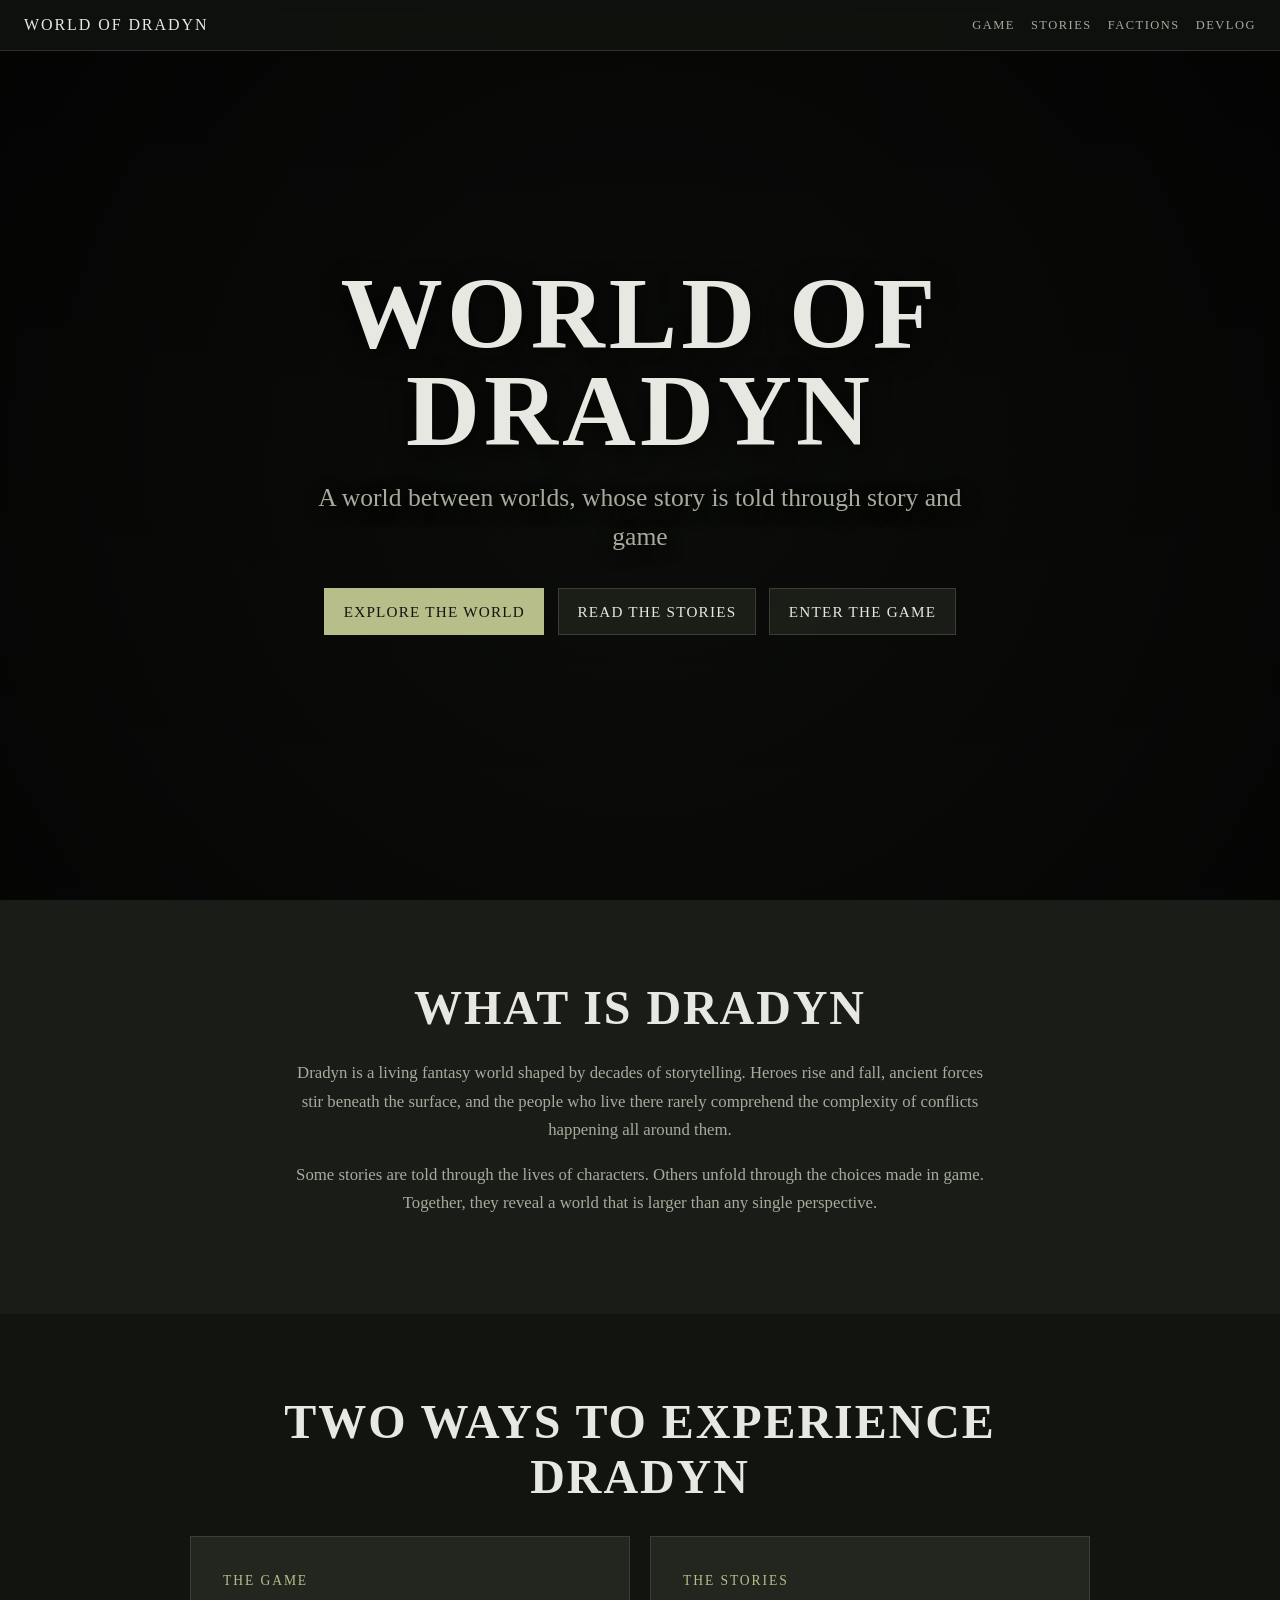
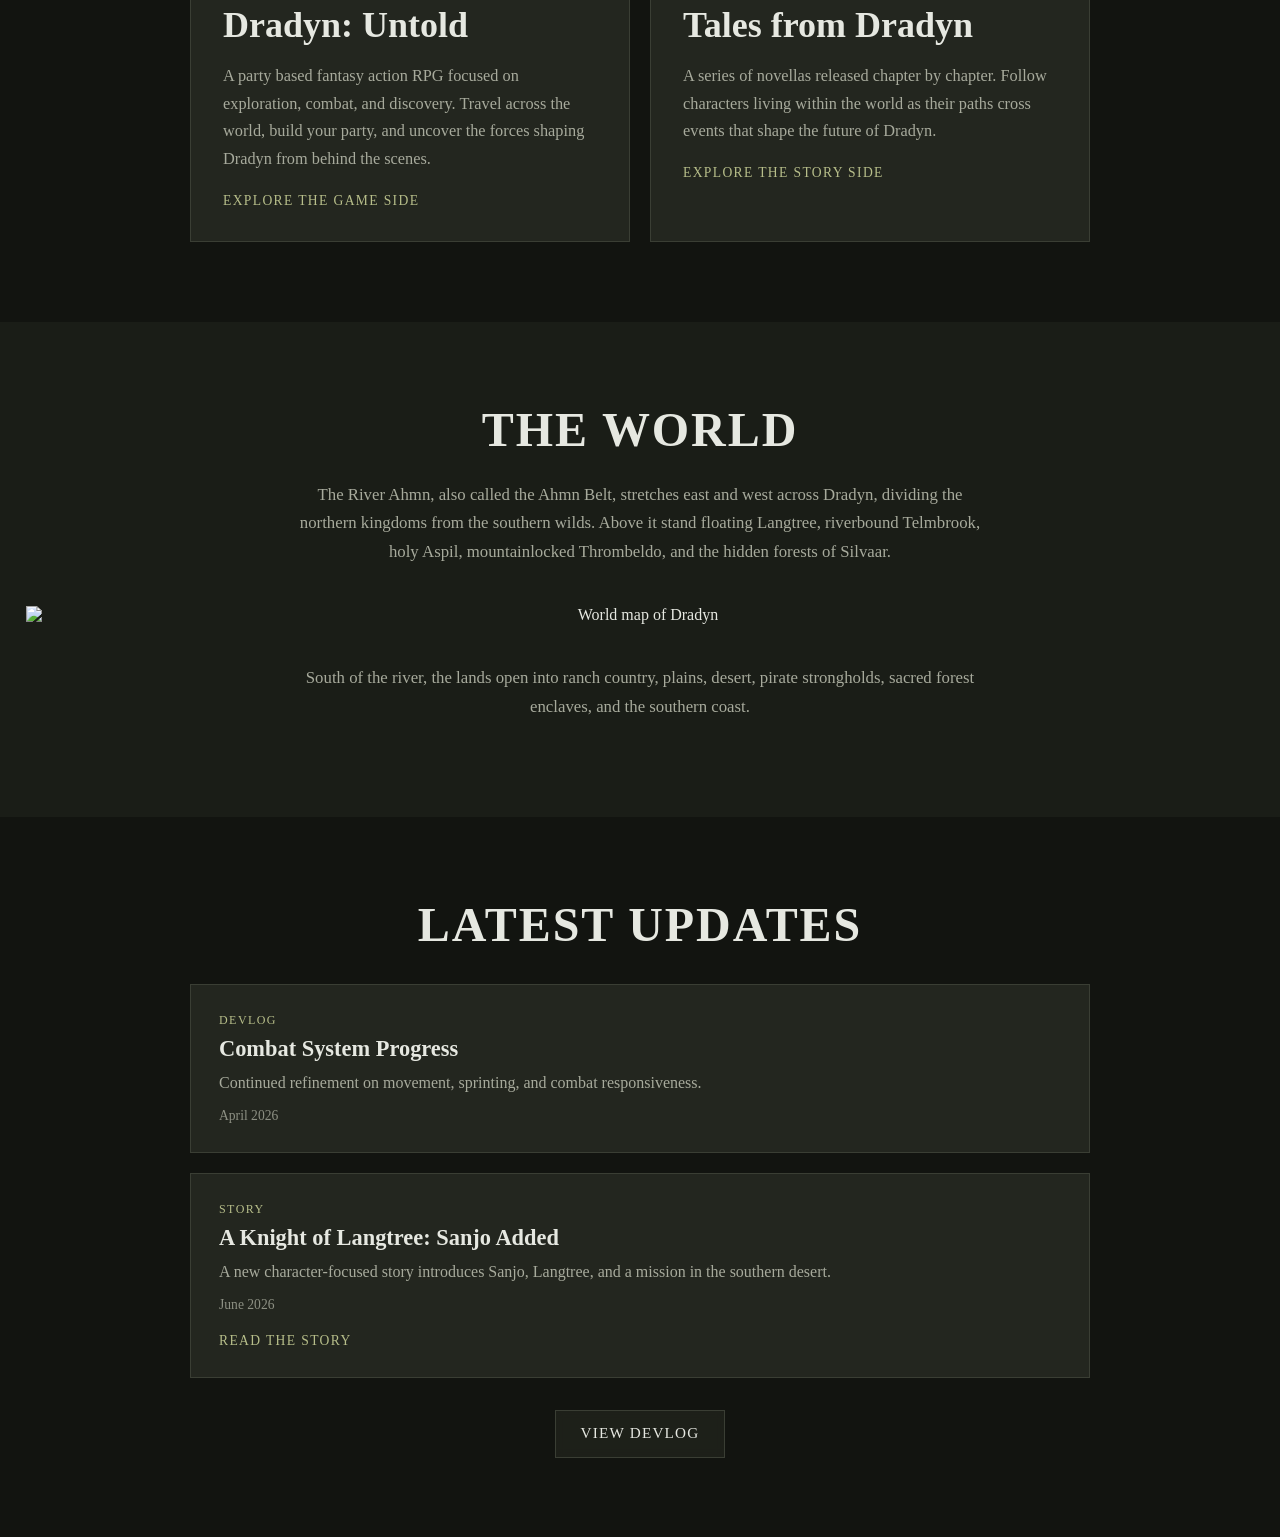
==== commit 072292c0: "Add files via upload" ====
--- a/index.html
+++ b/index.html
@@ -88,7 +88,7 @@
         </p>
 
         <div class="map-frame">
-          <img src="assets/images/WorldMap2.png" alt="World map of Dradyn" />
+          <img src="images/WorldMap2.png" alt="World map of Dradyn" />
         </div>
 
         <p>
@@ -115,11 +115,12 @@
 
           <article class="update-item">
             <p class="update-type">Story</p>
-            <h3>Chapter 1: Title TBD</h3>
+            <h3>A Knight of Langtree: Sanjo Added</h3>
             <p class="update-desc">
-              The first tale from Dradyn begins, introducing the world and its tensions.
+              A new character-focused story introduces Sanjo, Langtree, and a mission in the southern desert.
             </p>
-            <p class="update-date">Coming Soon</p>
+            <p class="update-date">June 2026</p>
+            <a href="a-knight-of-langtree-sanjo.html" class="text-link">Read the story</a>
           </article>
 
         </div>
--- a/styles.css
+++ b/styles.css
@@ -35,7 +35,7 @@
 .hero {
   position: relative;
   min-height: 100vh;
-  background-image: url("assets/images/WorldMap.png");
+  background-image: url("images/WorldMap.png");
   background-size: cover;
   background-position: center center;
   background-repeat: no-repeat;
@@ -313,7 +313,7 @@
 
 /* PAGE HEROES */
 
-.page-hero { position: relative; min-height: 62vh; background-image: url("assets/images/WorldMap.png"); background-size: cover; background-position: center center; background-repeat: no-repeat; display: flex; align-items: center; justify-content: center; overflow: hidden; }
+.page-hero { position: relative; min-height: 62vh; background-image: url("images/WorldMap.png"); background-size: cover; background-position: center center; background-repeat: no-repeat; display: flex; align-items: center; justify-content: center; overflow: hidden; }
 .compact-hero { min-height: 56vh; padding-top: 4.5rem; }
 .hero-content .eyebrow, .feature-card .eyebrow { margin: 0 0 0.75rem; color: var(--accent); font-size: 0.85rem; letter-spacing: 0.14em; text-transform: uppercase; }
 
@@ -346,3 +346,150 @@
 
 @media (max-width: 900px) { .three-column, .two-column, .split-section { grid-template-columns: 1fr; } }
 @media (max-width: 700px) { .site-header { position: absolute; flex-direction: column; align-items: center; padding: 0.85rem 1rem; } .site-nav { justify-content: center; gap: 0.8rem; } .site-logo { font-size: 0.9rem; } .site-nav a { font-size: 0.72rem; } .compact-hero { padding-top: 7rem; } }
+
+
+/* STORY HUB / READING PAGES */
+
+.story-hero .hero-content h1 {
+  font-size: clamp(2.75rem, 7vw, 6rem);
+}
+
+.story-feature-grid {
+  display: grid;
+  grid-template-columns: minmax(0, 1.3fr) minmax(260px, 0.7fr);
+  gap: 1.25rem;
+  margin-top: 2rem;
+}
+
+.story-feature-card {
+  background: var(--panel);
+  border: 1px solid var(--divider);
+  padding: 1.75rem;
+  text-align: left;
+}
+
+.story-feature-card h3 {
+  margin: 0 0 0.75rem;
+  font-size: clamp(1.5rem, 3vw, 2.1rem);
+  color: var(--text-primary);
+}
+
+.story-feature-card p {
+  margin: 0;
+  color: var(--text-secondary);
+  line-height: 1.65;
+}
+
+.featured-story-card {
+  background:
+    linear-gradient(135deg, rgba(183, 190, 138, 0.12), rgba(18, 20, 16, 0.08)),
+    var(--panel);
+  border-color: rgba(183, 190, 138, 0.45);
+}
+
+.story-status {
+  margin-top: 1rem !important;
+  color: var(--accent) !important;
+  font-size: 0.82rem;
+  letter-spacing: 0.12em;
+  text-transform: uppercase;
+}
+
+.reading-container {
+  width: min(920px, 92vw);
+  margin: 0 auto;
+}
+
+.reading-panel {
+  background: rgba(35, 38, 31, 0.86);
+  border: 1px solid var(--divider);
+  padding: clamp(1.5rem, 4vw, 3.25rem);
+  text-align: left;
+}
+
+.reading-header {
+  margin-bottom: 2rem;
+  padding-bottom: 1.5rem;
+  border-bottom: 1px solid var(--divider);
+  text-align: center;
+}
+
+.reading-header h2 {
+  margin: 0.25rem 0 0.75rem;
+  font-size: clamp(2rem, 5vw, 3.4rem);
+  line-height: 1.05;
+  letter-spacing: 0.035em;
+  text-transform: uppercase;
+}
+
+.reading-meta {
+  margin: 0;
+  color: var(--text-secondary);
+  font-size: 0.95rem;
+  letter-spacing: 0.08em;
+  text-transform: uppercase;
+}
+
+.story-context-box {
+  margin: 0 0 2rem;
+  padding: 1.25rem;
+  background: rgba(18, 20, 16, 0.5);
+  border-left: 3px solid var(--accent);
+}
+
+.story-context-box h3 {
+  margin: 0 0 0.75rem;
+  color: var(--text-primary);
+  font-size: 1.15rem;
+  letter-spacing: 0.08em;
+  text-transform: uppercase;
+}
+
+.story-context-box p {
+  margin: 0.75rem 0 0;
+  color: var(--text-secondary);
+  line-height: 1.7;
+}
+
+.prose {
+  max-width: 760px;
+  margin: 0 auto;
+}
+
+.prose p {
+  margin: 0 0 1.35rem;
+  color: var(--text-primary);
+  font-size: clamp(1.05rem, 2vw, 1.18rem);
+  line-height: 1.9;
+}
+
+.prose p:first-of-type::first-letter {
+  float: left;
+  margin: 0.12rem 0.5rem 0 0;
+  color: var(--accent);
+  font-size: 4.2rem;
+  line-height: 0.8;
+}
+
+.reading-footer {
+  display: flex;
+  flex-wrap: wrap;
+  gap: 0.85rem;
+  justify-content: center;
+  margin-top: 2.5rem;
+  padding-top: 1.5rem;
+  border-top: 1px solid var(--divider);
+}
+
+@media (max-width: 800px) {
+  .story-feature-grid {
+    grid-template-columns: 1fr;
+  }
+
+  .prose p:first-of-type::first-letter {
+    float: none;
+    margin: 0;
+    font-size: inherit;
+    line-height: inherit;
+  }
+}
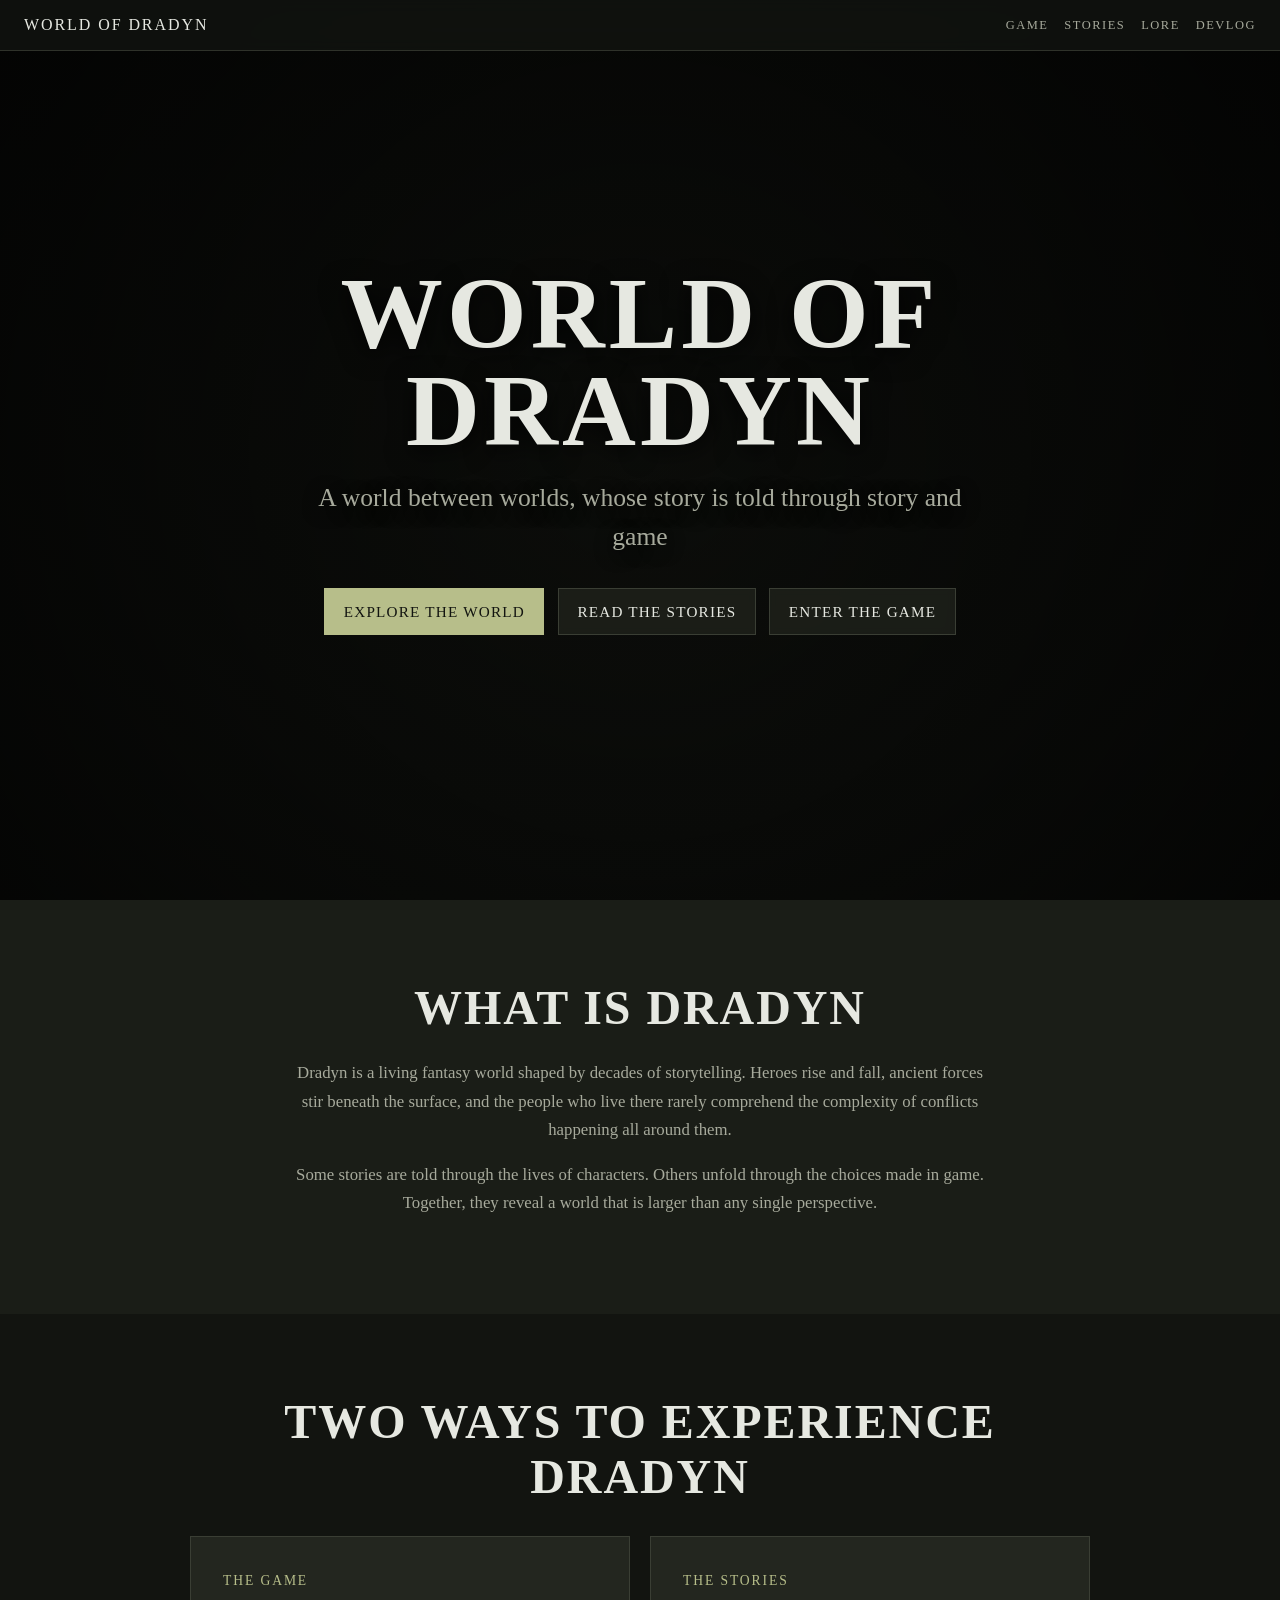
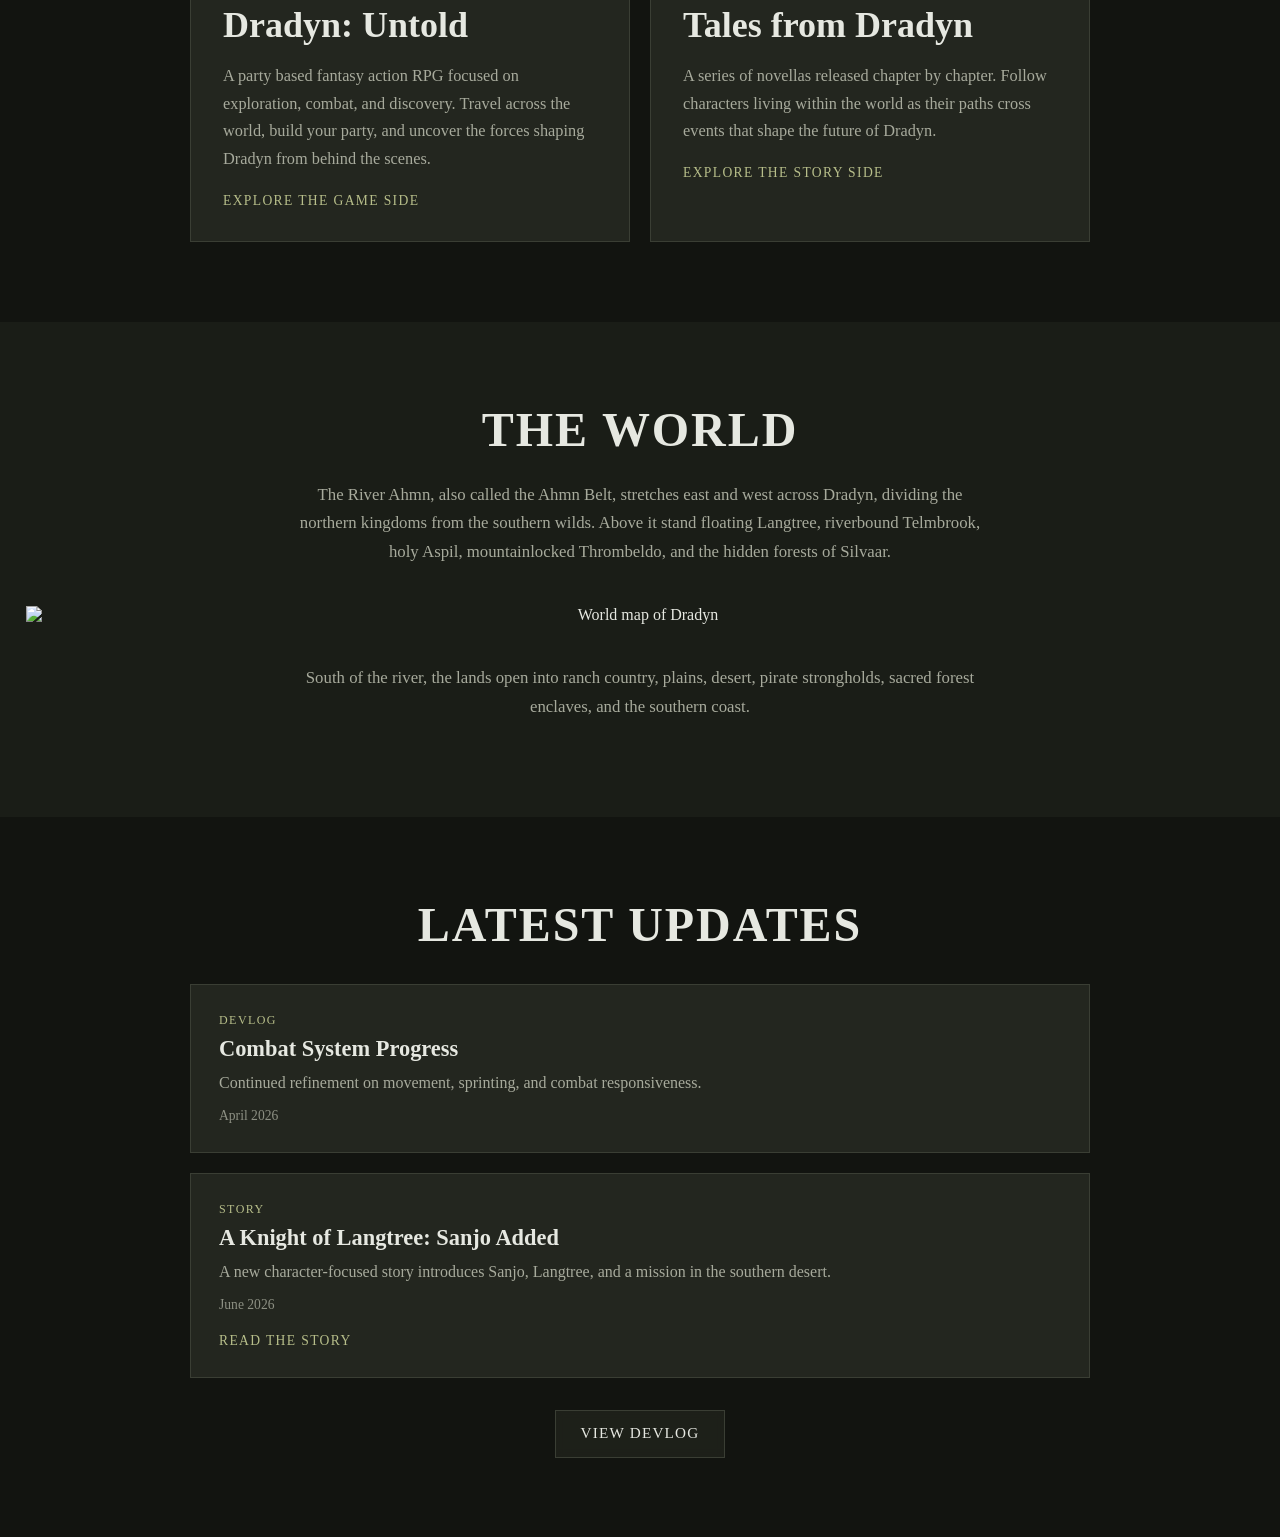
==== commit 092aab99: "Add files via upload" ====
--- a/index.html
+++ b/index.html
@@ -13,7 +13,7 @@
     <nav class="site-nav" aria-label="Primary navigation">
       <a href="game.html">Game</a>
       <a href="story.html">Stories</a>
-      <a href="factions.html">Factions</a>
+      <a href="lore.html">Lore</a>
       <a href="devlog.html">Devlog</a>
     </nav>
   </header>
